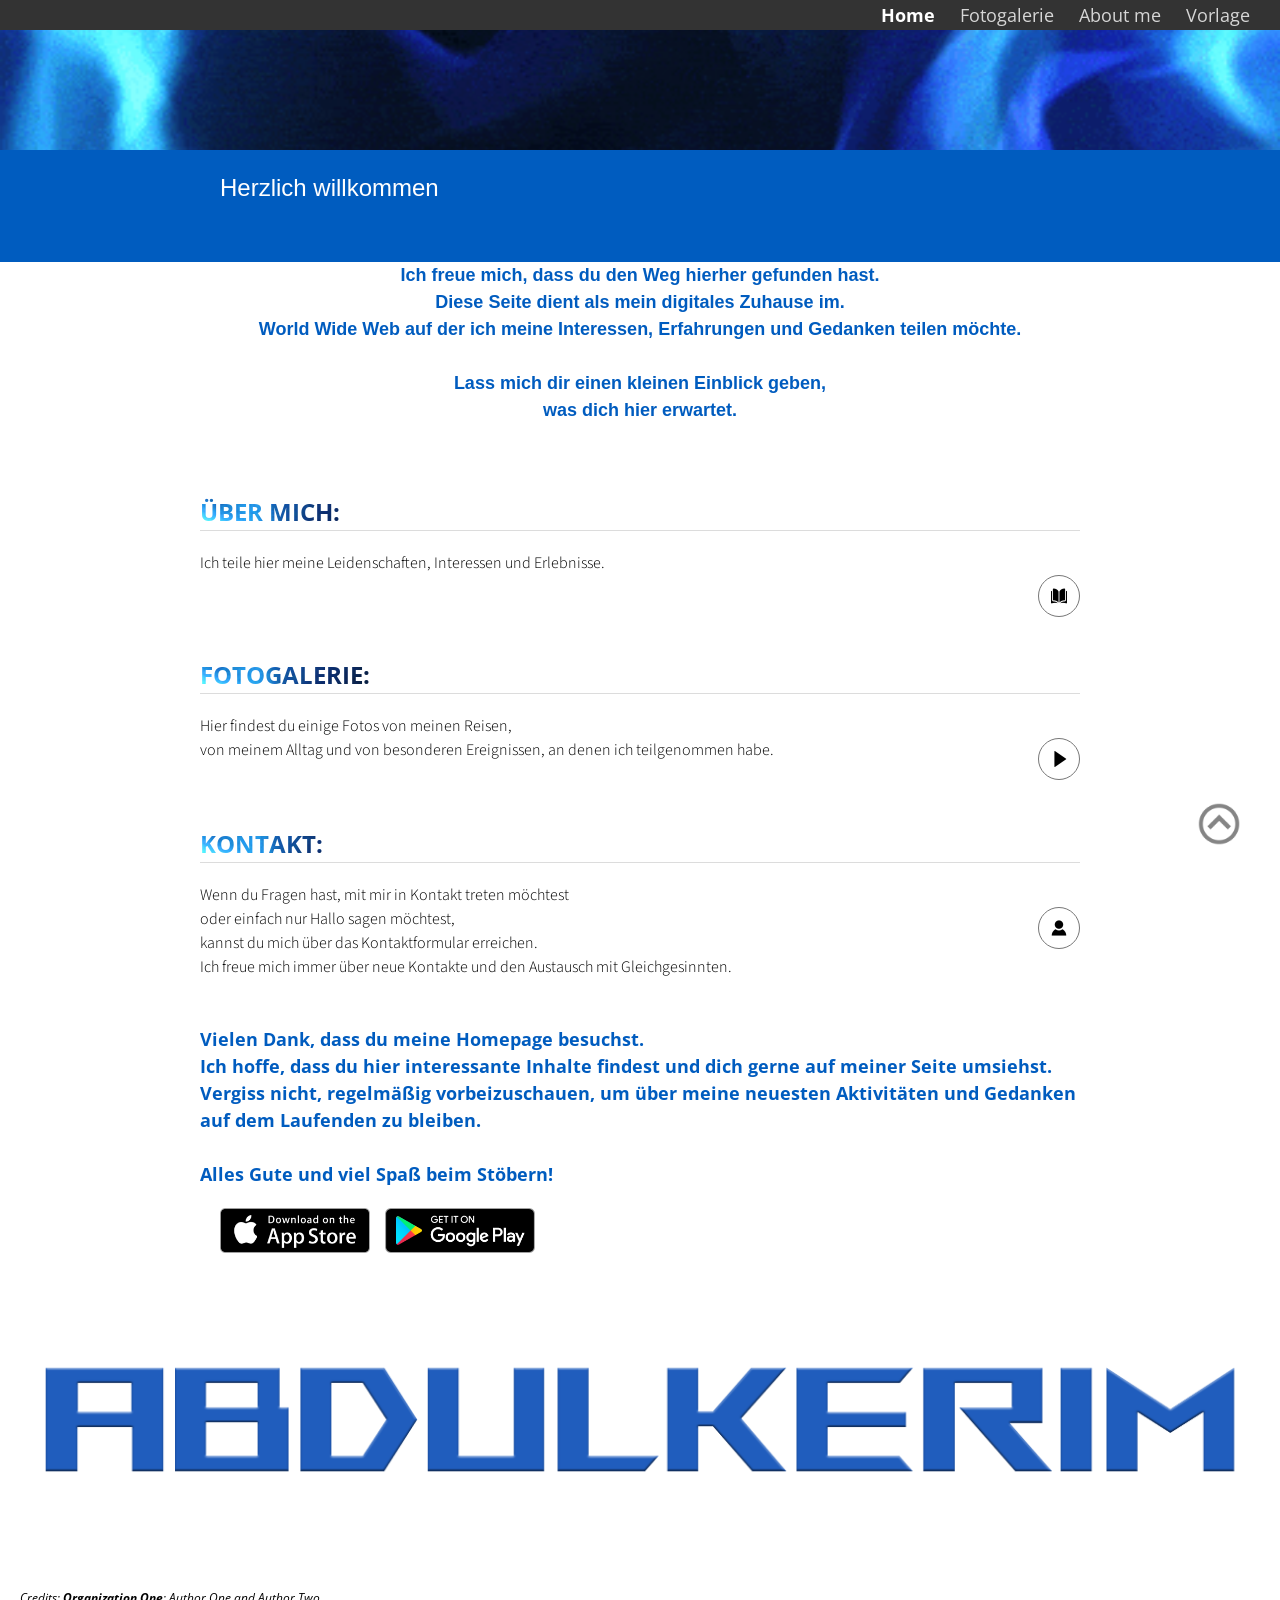
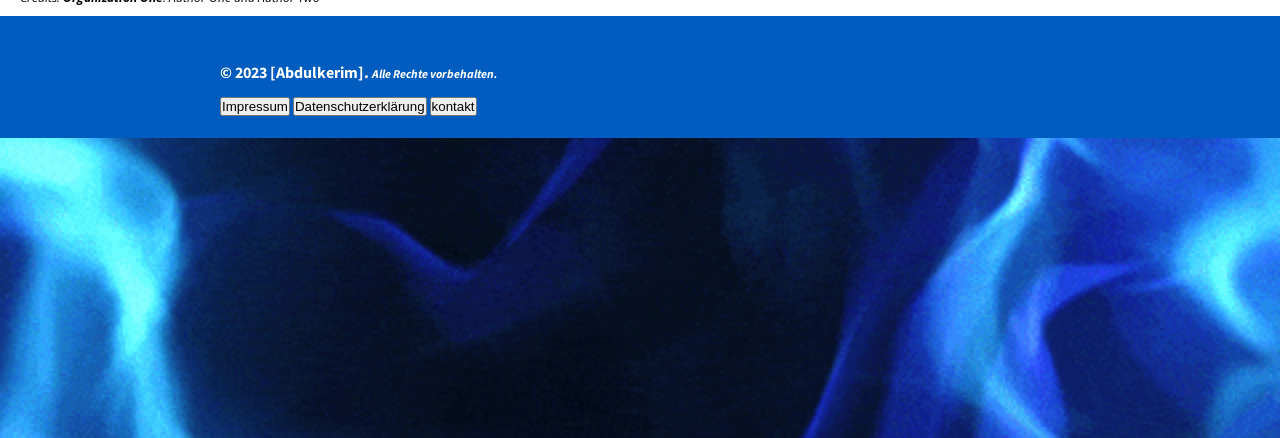
==== index.html @ 9f425646 "Update index.html" ====
<!doctype html>
<html>
<head>
  <title>Abdulkerim</title>
  <meta charset="utf-8" name="viewport" content="width=device-width, initial-scale=1">
    <link rel="icon" type="image/png" href="icon.png"/>
  <link href="https://use.fontawesome.com/releases/v5.2.0/css/all.css" media="screen" rel="stylesheet" type="text/css" />
  <link href="css/frame.css" media="screen" rel="stylesheet" type="text/css" />
  <link href="css/controls.css" media="screen" rel="stylesheet" type="text/css" />
  <link href="css/custom.css" media="screen" rel="stylesheet" type="text/css" />
  <link href="f.css" media="screen" rel="stylesheet" type="text/css" />

  <link href='https://fonts.googleapis.com/css?family=Open+Sans:400,700' rel='stylesheet' type='text/css'>
  <link href='https://fonts.googleapis.com/css?family=Open+Sans+Condensed:300,700' rel='stylesheet' type='text/css'>
  <link href="https://fonts.googleapis.com/css?family=Source+Sans+Pro:400,700" rel="stylesheet">
  <script src="https://ajax.googleapis.com/ajax/libs/jquery/3.3.1/jquery.min.js"></script>
 

  <script src="js/menu.js"></script>
  <script src="js/footer.js"></script>
  <style>
    .menu-index {
      color: rgb(255, 255, 255) !important;
      opacity: 1 !important;
      font-weight: 700 !important;
    }
  </style>
</head>

<body>
  <div class="menu-container"></div>
  <div class="content-container">
    <!-------------------------------------------------------------------------------------------->
    <div class="banner" style="background: url('img/dummy-background.gif') no-repeat center; background-size: cover; height: 150px;"></div>
    <div class="banner">
      <div class="banner-table flex-column">
        <div class="flex-row">
          <div class="flex-item flex-item-stretch-2 flex-column">
            
            <diva>Herzlich willkommen</diva> 
  <diva>auf meiner Homepage!</diva>
  </div>
</div>
</div>
</div>

<!-------------------------------------------------------------------------------------------->
<!---INTRO    -->
    <div class="flex-row">
      <div class="flex-item flex-item-stretch-2 flex-column">
        <div class="content">
            
        <h1>
            <span>Ich</span>
            <span>freue</span>
            <span>mich,</span>
            <span>dass</span>
            <span>du</span>
            <span>den</span>
            <span>Weg</span>
            <span>hierher</span>
            <span>gefunden</span>
            <span>hast.</span>
            <br>
            <span>Diese</span>
            <span>Seite</span>
            <span>dient</span>
            <span>als</span>
            <span>mein</span>
            <span>digitales</span>
            <span>Zuhause</span>
            <span>im.</span>
            <br>
            <span>World</span>
            <span>Wide</span>
            <span>Web</span>
            <span>auf</span>
            <span>der</span>
            <span>ich</span>
            <span>meine</span>
            <span>Interessen,</span>
            <span>Erfahrungen</span>
            <span>und</span>
            <span>Gedanken</span>
            <span>teilen</span>
            <span>möchte.</span>
            <br><br>
            <span>Lass</span>
            <span>mich</span>
            <span>dir</span>
            <span>einen</span>
            <span>kleinen</span>
            <span>Einblick</span>
            <span>geben,</span>
            <br>
            <span>was</span>
            <span> dich</span>
            <span>hier</span>
            <span>erwartet.</span>
     </h1>
          
        
        
        <div class="content-table flex-column">
    <!-- ENDE-INTRO    -->
<!-------------------------------------------------------------------------------------------->
<!-------------------------------------------------------------------------------------------->
  <h2 >Über mich:</h2><hr>
    <ol class="nested">
      <a class="menu-button" href="embedding.html" style="float:right" ><br> 
<button class="custom-button-flat small pulse-primary" ><img src="img/book.png"></button>
</a> 
Ich teile hier meine Leidenschaften, Interessen und Erlebnisse.</ol>
<!--End Text Über Mich-->
<!-------------------------------------------------------------------------------------------->
<!-------------------------------------------------------------------------------------------->
<!-- Start Images -->
  <h2 >Fotogalerie:</h2><hr>
  <ol class="nested">     
    <a class="menu-button" href="widgets.html" style="float:right" ><br> 
      <button class="custom-button-flat small pulse-primary" ><img src="img/play.png"></button></a> 
    Hier findest du einige Fotos von meinen Reisen,<br> 
    von meinem Alltag und von besonderen Ereignissen, an denen ich teilgenommen habe.</ol>
<!-- ENDE Images -->
<!-------------------------------------------------------------------------------------------->
<!-- Start KONTAKT -->
  <h2 >Kontakt:</h2><hr>
  <ol class="nested">     
    <a class="menu-button" onclick="openPopup()" style="float:right" ><br> 
      <button class="custom-button-flat small pulse-primary" ><img src="img/user.png"></button></a> 
    Wenn du Fragen hast, mit mir in Kontakt treten möchtest<br>
    oder einfach nur Hallo sagen möchtest,<br>
    kannst du mich über das Kontaktformular erreichen.<br>
    Ich freue mich immer über neue Kontakte und den Austausch mit Gleichgesinnten.</ol>
<!--ENDE KONTAKT -->
<!-------------------------------------------------------------------------------------------->
<!-----------------P-O-P-U-P------------------------------------------------------------------>
<!-------------------------------------------------------------------------------------------->
<div class="popup" id="popup">
  <h2 style="color: #005cbf;">Kontakt
     <a class="menu-button" onclick="closePopup()" style="float:right" >
       <button class="custom-button-flat small pulse-primary"><img src="img/close.png"></button></a></h2>
<hr><p>Wenn du Fragen hast, dich für meine Hobbys, meinen Beruf oder meine Interessen interessierst<br>
       oder einfach nur mit mir in Kontakt treten möchtest, zögere nicht, mir eine E-Mail an<br>
  <a href="mailto:mail­@abdulkerimsesli.com">­mail­@abdulkerimsesli.com</a>zu schicken.<br>
      Ich freue mich darauf, von dir zu hören und unsere gemeinsamen Interessen zu teilen!</p>
<button> <a href= "mailto:mail@abdulkerimsesli.com?subject=Kontaktformular&body=Nachricht:" style="color:#000000; text-decoration:none;">Kontakt</a></button>
  <button onclick="closePopup()">Zurück</button></div>
<!-------------------------------------------------------------------------------------------->
<!-------------------------------------------------------------------------------------------->
        <p><h3 style="color: #005cbf;" class="text"><br>
          Vielen Dank, dass du meine Homepage besuchst.<br>
          Ich hoffe, dass du hier interessante Inhalte findest und dich gerne auf meiner Seite umsiehst.<br>
          Vergiss nicht, regelmäßig vorbeizuschauen, um über meine neuesten Aktivitäten und Gedanken auf dem Laufenden zu bleiben.
          <br><br>Alles Gute und viel Spaß beim Stöbern!</h3></p>
<!-------------------------------------------------------------------------------------------->
<!-------------------------------------------------------------------------------------------->
<!-- Teilen -->        
        <div class="flex-row-space-between">
          <div class="flex-item flex-column">
            <div class="control-group">
              <a href="javascript:void(0)" target="_blank" class="custom-image-button">
                <img src="img/app-store-badge.png" width="150">
              </a>
              <a href="javascript:void(0)" target="_blank" class="custom-image-button">
                <img src="img/google-play-badge.png" width="150">
              </a>
            </div>
          </div>
        </div>
<!--End Text Teilen-->
<!-------------------------------------------------------------------------------------------->
        <!--Start Text with Iframe-->
      </div>
    </div>
      </div>
    </div>
        <!--END Text with Iframe-->
<div class="flex-item flex-item-stretch flex-column"><img class="image" src="img/logo.png"></div>
        <!-------------------------------------------------------------------------------------------->
        <!--Start Credits-->
        <div class="flex-row">
          <div class="flex-item flex-item-stretch flex-column">
            <p class="text text-small text-italic add-top-margin-large">
              Credits: <span class="highlight-text">Organization One</span>: Author One and Author Two</p></div></div>
        <!--End Credits-->
<!-------------------------------------------------------------------------------------------->
      <div class="footer-container"></div>
    <div class="banner" style="background: url('img/dummy-background.gif') no-repeat center; background-size: cover; height: 300px;"></div>
  </div>
</body>
  </html>
---- css/frame.css ----
/*************************************************************************
 * GitHub: https://github.com/yenchiah/project-website-template
 * Version: v3.41
 * This CSS file is for the website frame
 * If you want to keep this template updated, avoid modifying this file
 * Instead, add your own CSS in the custom.css file
 *************************************************************************/

html,
body {
  margin: 0;
  padding: 0;
  background-color: white;
  font-weight: Helvetica;
  font-family: 'Open Sans', Helvetica, Arial, sans-serif;
  left: 0;
  right: 0;
  width: auto;
}

/* Button to top */
.back-to-top {
  position: fixed;
  bottom: 20px;
  right: 20px;
  padding: 1em;
  z-index: 100;
}

/* This is a hack for FireFox that the <b> tag does not work */
strong,
b {
  font-weight: bold;
}

a {
  outline: none;
  cursor: pointer;
}

img {
  -webkit-touch-callout: none;
  -webkit-user-select: none;
  -khtml-user-select: none;
  -moz-user-select: none;
  -ms-user-select: none;
  user-select: none;
}

video {
  -webkit-touch-callout: none;
  -webkit-user-select: none;
  -khtml-user-select: none;
  -moz-user-select: none;
  -ms-user-select: none;
  user-select: none;
}
/*ÜBERSCHRIFT */


diva {
display:inline-block;
overflow:hidden;
white-space:nowrap;
color: #ffffff;
font-size: 24PX;
  font-weight: Helvetica;
  font-family: 'Helvetica';
}

diva:first-of-type {    /* For increasing performance 
                     ID/Class should've been used. 
                     For a small demo 
                     it's okaish for now */
animation: showup 7s infinite;
}

diva:last-of-type {
width:0px;
animation: reveal 7s infinite;
}

diva:last-of-type span {
margin-left:-355px;
animation: slidein 7s infinite;
}

@keyframes showup {
  0% {opacity:0;}
  20% {opacity:1;}
  80% {opacity:1;}
  100% {opacity:0;}
}

@keyframes slidein {
  0% { margin-left:-800px; }
  20% { margin-left:-800px; }
  35% { margin-left:0px; }
  100% { margin-left:0px; }
}

@keyframes reveal {
  0% {opacity:0;width:0px;}
  20% {opacity:1;width:0px;}
  30% {width:355px;}
  80% {opacity:1;}
  100% {opacity:0;width:355px;}
}


/*ENDE*/

h2 {
  background-image: url(/img/dummy-background.gif);
  background-size: cover;
  color: transparent;
  -moz-background-clip: text;
  -webkit-background-clip: text;
  text-transform: uppercase;

  font-size: 24PX;
  margin: 30px 0 0 0;
  padding: 0;
  font-weight: Helvetica;
  font-family: 'Open Sans', Helvetica, Arial, sans-serif;

}

h3 {
  font-size: 18px;
  color: #333333;
  margin: 10px 0 0 0;
  padding: 0;
  font-weight: Helvetica;
  font-family: 'Open Sans', Helvetica, Arial, sans-serif;
}

ul,
ol {
  margin: 10px 0 10px 0;
}

li ol,
li ul {
  margin: 0;
}

hr {
  border: 0;
  height: 1px;
  background: rgb(220, 220, 220);
  margin: 0 0 10px 0;
}

.menu-container {
  z-index: 2;
  position: relative;
  width: 100%;
  background-color: #333333;
  min-width: 300px;
  -webkit-touch-callout: none;
  -webkit-user-select: none;
  -khtml-user-select: none;
  -moz-user-select: none;
  -ms-user-select: none;
  user-select: none;
  box-shadow: 0 0px 4px rgb(0 0 0 / 32%), 0 0px 10px rgb(0 0 0 / 23%);
}

.menu {
  overflow: hidden;
  background-color: #333333;
  position: fixed;
  top: 0; 
  width: 100%; 
}

.menu .menu-table {
  padding: 0px 10px;
  width: 100%;
  margin: 0;
}

.menu .menu-highlight {
  color: rgb(255, 255, 255) !important;
  opacity: 1 !important;
  font-weight: 700 !important;
}

.menu .logo {
  margin-left: 20px;
}

.menu .logo a {
  color: rgba(255, 255, 255, 0.8);
  font-family: 'Open Sans Condensed', Helvetica, Arial, sans-serif;
  font-size: 30px;
  text-decoration: none;
  font-weight: 700;
  flex: 1 auto;
  padding: 10px 0;
}

.menu .logo a:hover {
  cursor: pointer;
}

.menu .logo img {
  margin: 0;
  padding: 0;
}

.menu .menu-button {
  width: 40px;
  height: 40px;
  display: none;
  cursor: pointer;
  margin-right: 20px;
}

.menu .menu-button img {
  width: 30px;
  height: 30px;
}

.menu .menu-items {
  align-self: stretch;
}

.menu .menu-items>a,
.menu .menu-items>div {
  color: rgba(255, 255, 255, 0.8);
  text-decoration: none;
  font-weight: 400;
  font-size: 18px;
  flex: 1 auto;
  transition: opacity 0.1s ease-in-out;
  -moz-transition: opacity 0.1s ease-in-out;
  -webkit-transition: opacity 0.1s ease-in-out;
  font-family: 'Open Sans', Helvetica, Arial, sans-serif;
  white-space: nowrap;
  display: flex;
  align-items: center;
  height: 100%;
}

.menu .menu-items>a:not(:last-child),
.menu .menu-items>div:not(:last-child) {
  margin-right: 25px;
}

.menu .menu-items>a:hover,
.menu .menu-items>div:hover {
  color: rgb(255, 255, 255);
  opacity: 1;
  cursor: pointer;
}

.menu .menu-items .dropdown {
  overflow: hidden;
  cursor: pointer;
}

.menu .menu-items .dropdown .dropbtn {
  font-family: inherit;
  text-decoration: inherit;
  color: inherit;
  font-weight: inherit;
  font-size: inherit;
  transition: inherit;
  -moz-transition: inherit;
  -webkit-transition: inherit;
  white-space: inherit;
  display: flex;
  align-items: center;
  height: 100%;
}

.menu .menu-items .dropdown i {
  color: #ffffff;
  margin-left: 5px;
}

.menu .menu-items .dropdown .dropdown-content {
  display: none;
  position: absolute;
  background-color: #f9f9f9;
  min-width: 100px;
  box-shadow: 0px 8px 16px 0px rgba(0, 0, 0, 0.2);
  z-index: 1;
  top: 100%;
  border-top: 3px solid #848484;
  border-bottom-left-radius: 2px;
  border-bottom-right-radius: 2px;
}

.menu .menu-items .dropdown .dropdown-content a {
  color: black;
  padding: 10px 20px;
  text-decoration: none;
  display: block;
  text-align: left;
}

.menu .menu-items .dropdown .dropdown-content a:hover {
  background-color: #ddd;
  color: black;
}

.menu .menu-items .dropdown .dropdown-content a:last-child:hover {
  border-bottom-left-radius: 2px;
  border-bottom-right-radius: 2px;
}

.menu .menu-items .dropdown:hover .dropdown-content {
  display: block;
}

.content-container {
  z-index: 1;
  position: relative;
  width: 100%;
  min-width: 300px;
}

.content {
  position: relative;
  margin: 0 auto;
  font-size: 16px;
  font-family: 'Source Sans Pro', Helvetica, Arial, sans-serif;
  font-weight: 300;
  line-height: 1.5;
  max-width: 900px;
  overflow-x: auto;
}

.content p a,
.content ul a,
.content ol a {
  text-decoration: none;
  color: #005cbf;
}

.content p a:hover,
.content ul a:hover,
.content ol a:hover {
  text-decoration: underline;
}

.content-table {
  padding: 40px 10px;
  width: 100%;
  margin: 0;
}

.banner {
  position: relative;
  font-size: 16px;
  font-family: 'Source Sans Pro', Helvetica, Arial, sans-serif;
  font-weight: 300;
  line-height: 1.5;
  overflow-x: auto;
  background-color: #005cbf;
  display: flex;
}

.banner .banner-table {
  padding: 0;
  width: 100%;
  margin: 0 auto;
  align-self: flex-end;
}

.banner .banner-table a {
  color: #a3cfff;
  text-decoration: none;
}

.banner .banner-table a:hover {
  text-decoration: underline;
}

.banner h2,
.banner h3,
.banner p,
.banner span {
  color: white;
}

.banner .flex-item {
  max-width: 900px;
  margin: 20px auto;
  padding: 0 30px;
}

.flex-column {
  display: flex;
  flex-direction: column;
  flex-wrap: wrap;
  justify-content: flex-start;
  align-items: stretch;
  align-content: stretch;
  box-sizing: border-box;
}

.flex-row-space-between {
  display: flex;
  flex-direction: row;
  flex-wrap: wrap;
  justify-content: space-between;
  align-items: center;
  align-content: stretch;
  box-sizing: border-box;
}

.flex-row {
  display: flex;
  flex-direction: row;
  flex-wrap: wrap;
  justify-content: flex-start;
  align-items: center;
  align-content: stretch;
  box-sizing: border-box;
}

.flex-row-center {
  display: flex;
  flex-direction: row;
  flex-wrap: wrap;
  justify-content: center;
  align-items: center;
  align-content: stretch;
  box-sizing: border-box;
}

.flex-item-stretch {
  flex: 1 auto;
}

.flex-item-stretch-2 {
  flex: 1 auto;
}

.flex-item-stretch-3 {
  flex: 1 auto;
}

.flex-item-stretch-4 {
  flex: 1 auto;
}

.flex-item-stretch-5 {
  flex: 1 auto;
}

.flex-item {
  margin: 0 20px;
}

.left-align {
  float: left;
}

.right-align {
  float: right;
}

.full-width {
  width: 100%;
}

.badge-text {
  font-size: 30px;
  font-weight: 700;
}

.text {
  margin: 10px 0 10px 0;
  padding: 0;
}

.text-large-margin {
  margin: 15px 0 15px 0;
  padding: 0;
}

.text-small-margin {
  margin: 5px 0 5px 0;
  padding: 0;
}

.text-no-margin {
  margin: 0;
  padding: 0;
}

.image {
  border-radius: 2px;
  width: 100%;
  margin: 15px 0;
  -webkit-touch-callout: none;
  -webkit-user-select: none;
  -khtml-user-select: none;
  -moz-user-select: none;
  -ms-user-select: none;
  user-select: none;
  display: flex;
}

.image.center {
  align-self: center;
}

.image img,
.image video {
  width: 100%;
  height: 100%;
  box-sizing: border-box;
  display: table-cell;
  overflow: hidden;
  border-radius: 2px;
}

.adaptive-image {
  background-position: center;
  background-repeat: no-repeat;
  background-size: cover;
}

.image-wrap-text {
  float: left;
  margin: 5px 40px 25px 0;
}

.image-caption {
  width: 100%;
  text-align: center;
  margin-top: -10px;
  margin-bottom: 10px;
}

.max-width-400 {
  max-width: 400px;
}

.max-width-140 {
  max-width: 140px;
}

ol.publication {
  display: flex;
  flex-direction: column-reverse;
  list-style: none;
  margin: 7px 0 7px 0;
  padding: 0;
  flex-wrap: wrap;
}

ol.publication li {
  display: flex;
  align-items: baseline;
  margin: 0;
  padding: 0;
}

ol.publication li p:before {
  line-height: 1;
  margin-right: 5px;
}

ol.publication.C-list {
  counter-reset: C-counter;
}

ol.publication.C-list li p {
  counter-increment: C-counter;
}

ol.publication.C-list li p:before {
  content: "[C"counter(C-counter)"]";
}

ol.publication.J-list {
  counter-reset: J-counter;
}

ol.publication.J-list li p {
  counter-increment: J-counter;
}

ol.publication.J-list li p:before {
  content: "[J"counter(J-counter)"]";
}

ol.publication.T-list {
  counter-reset: T-counter;
}

ol.publication.T-list li p {
  counter-increment: T-counter;
}

ol.publication.T-list li p:before {
  content: "[T"counter(T-counter)"]";
}

ol.publication.O-list {
  counter-reset: O-counter;
}

ol.publication.O-list li p {
  counter-increment: O-counter;
}

ol.publication.O-list li p:before {
  content: "[O"counter(O-counter)"]";
}

ol.publication.P-list {
  counter-reset: P-counter;
}

ol.publication.P-list li p {
  counter-increment: P-counter;
}

ol.publication.P-list li p:before {
  content: "[P"counter(P-counter)"]";
}

ol.publication.M-list {
  counter-reset: M-counter;
}

ol.publication.M-list li p {
  counter-increment: M-counter;
}

ol.publication.M-list li p:before {
  content: "[M"counter(M-counter)"]";
}

ol.publication.F-list {
  counter-reset: F-counter;
}

ol.publication.F-list li p {
  counter-increment: F-counter;
}

ol.publication.F-list li p:before {
  content: "[F"counter(F-counter)"]";
}

ol.publication.A-list {
  counter-reset: A-counter;
}

ol.publication.A-list li p {
  counter-increment: A-counter;
}

ol.publication.A-list li p:before {
  content: "[A"counter(A-counter)"]";
}

ol.nested {
  list-style: none;
  counter-reset: item;
}

ol.nested>li:before {
  counter-increment: item;
  content: counters(item, ".") ". ";
  padding-right: 0.6em;
}

.noselect {
  -webkit-touch-callout: none;
  -webkit-user-select: none;
  -khtml-user-select: none;
  -moz-user-select: none;
  -ms-user-select: none;
  user-select: none;
}

.center-align-content {
  display: flex;
  justify-content: center;
  align-items: center;
}

.left-align-content {
  display: flex;
  justify-content: flex-start;
  align-items: center;
}

.text-large {
  font-size: 20px;
}

.text-small {
  font-size: 12px;
}

.text-italic {
  font-style: italic;
}

.text-justify {
  text-align: justify;
}

.text-center {
  text-align: center;
}

.iframe-container {
  position: absolute;
  top: 61px;
  bottom: 0;
  left: 0;
  height: auto;
  width: 100%;
  min-width: 300px;
}

.iframe {
  border: 0;
  width: 100%;
  height: 100%;
}

.iframe-in-body {
  width: 100%;
  height: 400px;
  border: 1px solid #666666;
  margin: 15px 0;
}

.iframe-in-tab {
  width: 100%;
  height: 400px;
  border: 0;
  margin: 0;
  padding: 0;
}

.force-no-scroll {
  overflow-y: hidden;
}

.force-scroll {
  overflow-y: scroll;
}

.highlight-text {
  font-weight: bold;
}

.custom-text-info,
.custom-text-info p,
.custom-text-info a {
  color: #17a2b8;
}

.custom-text-info a:hover {
  color: #007082;
}

.custom-text-primary,
.custom-text-primary p,
.custom-text-primary a {
  color: #007bff;
}

.custom-text-primary a:hover {
  color: #005cbf;
}

.custom-text-danger,
.custom-text-danger p,
.custom-text-danger a {
  color: #dc3545;
}

.custom-text-danger a:hover {
  color: #a71120;
}

.gallery {
  display: flex;
  flex-direction: row;
  flex-wrap: wrap;
  justify-content: flex-start;
  align-items: center;
  align-content: stretch;
  box-sizing: border-box;
  width: 100%;
  padding: 0 5px;
}

.gallery>a.flex-column,
.gallery>div.flex-column {
  color: black;
  text-decoration: none;
  padding: 15px;
  cursor: default;
}

.gallery>a.flex-column>img,
.gallery>a.flex-column>video,
.gallery>div.flex-column>img,
.gallery>div.flex-column>video {
  border-radius: 2px;
  width: 100%;
  background-image: url(../img/loading.gif);
  background-repeat: no-repeat;
  background-size: 30px 30px;
  background-position: center;
  min-height: 50px;
}

.gallery>a.flex-column>div,
.gallery>div.flex-column>div,
.gallery>a.flex-column>h3,
.gallery>div.flex-column>h3 {
  width: 100%;
  text-align: center;
}

.masonry {
  column-count: 2;
  column-fill: balance;
  column-gap: 0;
  box-sizing: border-box;
  width: 100%;
  padding: 0 5px;
  position: relative;
}

.masonry figure {
  break-inside: avoid;
  page-break-inside: avoid;
  border: 0;
  color: black;
  text-decoration: none;
  padding: 10px;
  margin: 0;
  cursor: default;
  -webkit-touch-callout: none;
  -webkit-user-select: none;
  -khtml-user-select: none;
  -moz-user-select: none;
  -ms-user-select: none;
  user-select: none;
  border: 5px solid transparent;
  position: relative;
  box-sizing: border-box;
  display: flex;
  flex-direction: column;
  flex-wrap: wrap;
  justify-content: flex-start;
  align-items: stretch;
  align-content: stretch;
}

.masonry figure.selected {
  border: 5px solid #007bff;
  -moz-box-shadow: inset 0 0 4px 1px #6d6d6d;
  -webkit-box-shadow: inset 0 0 4px 1px #6d6d6d;
  box-shadow: inset 0 0 4px 1px #6d6d6d;
}

.masonry figure>img,
.masonry figure>video {
  width: 100%;
  background-image: url(../img/loading.gif);
  background-repeat: no-repeat;
  background-size: 30px 30px;
  background-position: center;
  min-height: 50px;
  display: block;
  box-sizing: border-box;
  position: relative;
}

.masonry figure>figcaption {
  position: absolute;
  bottom: max(min(2vw, 20px), 15px);
  left: max(min(2vw, 20px), 15px);
  right: max(min(2vw, 20px), 15px);
  font-family: 'Oswald', Helvetica, Arial, sans-serif;
  width: auto;
  display: block;
  box-sizing: border-box;
  margin: 0;
  padding: 0;
  font-size: 25px;
  font-size: max(min(6vw, 21px), 16px);
  line-height: 1.3;
  font-weight: bold;
  color: #fff;
  text-align: center;
  background-color: transparent;
  text-shadow: -1px 1px 0 #000, 1px 1px 0 #000, 1px -1px 0 #000, -1px -1px 0 #000;
}

.masonry figure>figcaption.text-only {
  position: initial;
  background-color: rgb(80, 80, 80);
  padding: 20px 20px;
  text-shadow: none;
}

.masonry figure>figcaption.text-bottom {
  position: initial;
  font-family: 'Source Sans Pro', Helvetica, Arial, sans-serif;
  padding: 5px 5px;
  text-shadow: none;
  color: #000;
  font-weight: normal;
  font-size: 16px;
}

.masonry figure>div {
  width: calc(100% - 20px);
  display: block;
  box-sizing: border-box;
  position: absolute;
  line-height: 2;
  top: 10px;
  left: 10px;
  font-family: 'Source Sans Pro', Helvetica, Arial, sans-serif;
  font-size: 14px;
  background-color: rgba(255, 255, 255, 0.5);
  color: #000;
  text-align: center;
  padding: 0;
  height: 30px;
  margin: 0;
}

.masonry figure>div>a {
  cursor: alias;
  font-family: 'Source Sans Pro', Helvetica, Arial, sans-serif;
  font-size: 14px;
  color: #000;
  text-decoration: underline;
}

.custom-table-container {
  display: grid;
  width: fit-content;
  width: -moz-fit-content;
  margin: 15px 0;
}

.custom-table-container.center {
  margin-left: auto;
  margin-right: auto;
}

.custom-table {
  display: block;
  overflow-x: auto;
  border: 1px solid #666666;
  border-collapse: collapse;
  border-spacing: 0;
  empty-cells: show;
  margin: 0;
  padding: 0;
}

.custom-table thead {
  text-align: left;
  border-bottom: 1px solid #666666;
}

.custom-table tfoot {
  border-top: 1px solid #666666;
}

.custom-table tr.bg-color-gray {
  background-color: #dadada;
}

.custom-table tr.bg-color-light-gray {
  background-color: #efefef;
}

.custom-table td,
.custom-table th {
  padding: 5px 10px;
}

.custom-survey p.custom-answer-survey {
  font-family: 'Source Sans Pro', Helvetica, Arial, sans-serif;
  box-sizing: border-box;
  padding: 5px 10px;
  margin-top: 15px;
  margin-bottom: 0;
  margin-right: 0;
  margin-left: 0;
  background: rgb(255, 255, 255);
  border: 1px solid #7d7d7d;
  font-size: 18px;
  outline: none;
  border-radius: 0;
  width: 100%;
  white-space: pre-wrap;
  word-wrap: break-word;
  overflow-y: visible;
  overflow-x: hidden;
  min-height: 40px;
  word-break: break-word;
  hyphens: auto;
}

.custom-survey input.custom-textbox-survey,
.custom-survey textarea.custom-textbox-survey {
  font-family: 'Source Sans Pro', Helvetica, Arial, sans-serif;
  box-sizing: border-box;
  padding: 5px 10px;
  background: rgb(255, 255, 255);
  border: 1px solid #7d7d7d;
  font-size: 18px;
  outline: none;
  border-radius: 0;
  resize: none;
  width: 100%;
  white-space: pre-wrap;
  word-wrap: break-word;
  overflow-y: visible;
  overflow-x: hidden;
  min-height: 130px;
}

.custom-survey input[readonly].custom-textbox-survey,
.custom-survey textarea[readonly].custom-textbox-survey {
  cursor: default;
  background: rgb(230, 230, 230);
}

.custom-survey .custom-radio-group-survey {
  column-count: 1;
  column-fill: balance;
  column-gap: 0;
}

.custom-survey .custom-radio-group-survey.image-only {
  column-count: 2;
  column-fill: balance;
  column-gap: 0;
}

.custom-survey .custom-radio-group-survey div {
  display: flex;
  position: relative;
  width: 100%;
  break-inside: avoid;
}

.custom-survey .custom-radio-group-survey label>img {
  width: calc(100% - 5px);
  margin-top: 5px;
  margin-bottom: 10px;
  border-radius: 51%;
  box-shadow: 0 0px 4px rgba(0, 0, 0, 0.32), 0 0px 10px rgba(0, 0, 0, 0.23);
}

.custom-survey .custom-radio-group-survey input[type="radio"]+label,
.custom-survey .custom-radio-group-survey input[type="checkbox"]+label {
  position: relative;
  padding: 10px 10px 10px 48px;
  cursor: pointer;
  font-size: 16px;
  line-height: 1.8;
  display: grid;
  color: black;
  border: 0;
  font-family: 'Source Sans Pro', Helvetica, Arial, sans-serif;
  -webkit-touch-callout: none;
  -webkit-user-select: none;
  -khtml-user-select: none;
  -moz-user-select: none;
  -ms-user-select: none;
  user-select: none;
  width: 100%;
}

.custom-survey .custom-radio-group-survey.image-only input[type="radio"]+label,
.custom-survey .custom-radio-group-survey.image-only input[type="checkbox"]+label {
  padding: 10px;
}

.custom-survey .custom-radio-group-survey input[type="radio"]+label>figure,
.custom-survey .custom-radio-group-survey input[type="checkbox"]+label>figure {
  break-inside: avoid;
  page-break-inside: avoid;
  border: 0;
  color: black;
  text-decoration: none;
  padding: 0;
  margin: 0 auto;
  cursor: pointer;
  -webkit-touch-callout: none;
  -webkit-user-select: none;
  -khtml-user-select: none;
  -moz-user-select: none;
  -ms-user-select: none;
  user-select: none;
  position: relative;
  box-sizing: border-box;
  display: flex;
  flex-direction: column;
  flex-wrap: wrap;
  justify-content: flex-start;
  align-items: stretch;
  align-content: stretch;
  width: 100%;
}

.custom-survey .custom-radio-group-survey input[type="radio"]+label>figure>img,
.custom-survey .custom-radio-group-survey input[type="radio"]+label>figure>video,
.custom-survey .custom-radio-group-survey input[type="checkbox"]+label>figure>img,
.custom-survey .custom-radio-group-survey input[type="checkbox"]+label>figure>video {
  width: 100%;
  background-image: url(../img/loading.gif);
  background-repeat: no-repeat;
  background-size: 30px 30px;
  background-position: center;
  min-height: 50px;
  display: block;
  box-sizing: border-box;
  position: relative;
}

.custom-survey .custom-radio-group-survey input[type="radio"]+label>figure>figcaption,
.custom-survey .custom-radio-group-survey input[type="checkbox"]+label>figure>figcaption {
  position: absolute;
  bottom: max(min(2vw, 10px), 5px);
  left: max(min(2vw, 10px), 5px);
  right: max(min(2vw, 10px), 5px);
  font-family: 'Oswald', Helvetica, Arial, sans-serif;
  width: auto;
  display: block;
  box-sizing: border-box;
  margin: 0;
  padding: 0;
  font-size: 25px;
  font-size: max(min(4.5vw, 20px), 16px);
  line-height: 1.3;
  font-weight: bold;
  color: #fff;
  text-align: center;
  background-color: transparent;
  text-shadow: -1px 1px 0 #000, 1px 1px 0 #000, 1px -1px 0 #000, -1px -1px 0 #000;
}

.custom-survey .custom-radio-group-survey input[type="radio"]+label>figure>figcaption.text-only,
.custom-survey .custom-radio-group-survey input[type="checkbox"]+label>figure>figcaption.text-only {
  position: initial;
  background-color: rgb(80, 80, 80);
  padding: 25px 25px;
  text-shadow: none;
}

.custom-survey .custom-radio-group-survey input[type="radio"]+label>figure>div,
.custom-survey .custom-radio-group-survey input[type="checkbox"]+label>figure>div {
  width: 100%;
  display: block;
  box-sizing: border-box;
  position: absolute;
  line-height: 2;
  font-family: 'Source Sans Pro', Helvetica, Arial, sans-serif;
  font-size: 14px;
  background-color: rgba(255, 255, 255, 0.5);
  color: #000;
  text-align: center;
  padding: 0;
  height: 30px;
  margin: 0;
}

.custom-survey .custom-radio-group-survey input[type="radio"]+label>figure>div>a,
.custom-survey .custom-radio-group-survey input[type="checkbox"]+label>figure>div>a {
  cursor: alias;
  font-family: 'Source Sans Pro', Helvetica, Arial, sans-serif;
  font-size: 14px;
  color: #000;
  text-decoration: underline;
}

.custom-survey .custom-radio-group-survey input[type="radio"]:not(:disabled):hover,
.custom-survey .custom-radio-group-survey input[type="checkbox"]:not(:disabled):hover {
  color: #333333;
  background-color: #eeeeee;
}

.custom-survey .custom-radio-group-survey input[type="radio"]:disabled,
.custom-survey .custom-radio-group-survey input[type="checkbox"]:disabled {
  opacity: 0.4;
}

.custom-survey .custom-radio-group-survey input[type="radio"],
.custom-survey .custom-radio-group-survey input[type="checkbox"] {
  padding: 0;
  text-align: center;
  outline: none;
  cursor: pointer;
  box-shadow: none;
  transition: background-color 0.1s, box-shadow 0.1s;
  text-decoration: none;
  box-sizing: border-box;
  background-color: white;
  border: 0;
  border-spacing: 0;
  display: inline-block;
  -webkit-touch-callout: none;
  -webkit-user-select: none;
  -khtml-user-select: none;
  -moz-user-select: none;
  -ms-user-select: none;
  user-select: none;
  position: absolute;
  left: -9999px;
}

.custom-survey .custom-radio-group-survey input[type="radio"]:checked+label,
.custom-survey .custom-radio-group-survey input[type="checkbox"]:checked+label {
  color: white;
  background-color: #007bff;
}

.custom-survey .custom-radio-group-survey input[type="radio"]+label:before,
.custom-survey .custom-radio-group-survey input[type="checkbox"]+label:before {
  content: '';
  position: absolute;
  left: 14px;
  top: 14px;
  width: 20px;
  height: 20px;
  border: 1px solid #aaa;
  background: #fff;
  z-index: 1;
}

.custom-survey .custom-radio-group-survey input[type="radio"]+label:before {
  border-radius: 100%;
}

.custom-survey .custom-radio-group-survey input[type="checkbox"]+label:before {
  border-radius: 2px;
}

.custom-survey .custom-radio-group-survey input[type="radio"]+label:after,
.custom-survey .custom-radio-group-survey input[type="checkbox"]+label:after {
  content: '';
  width: 14px;
  height: 14px;
  background: #005cbf;
  position: absolute;
  top: 18px;
  left: 18px;
  -webkit-transition: all 0.1s ease;
  transition: all 0.1s ease;
  z-index: 1;
}

.custom-survey .custom-radio-group-survey input[type="radio"]+label:after {
  border-radius: 100%;
}

.custom-survey .custom-radio-group-survey input[type="checkbox"]+label:after {
  border-radius: 2px;
}

.custom-survey .custom-radio-group-survey input[type="radio"]:not(:checked)+label:after,
.custom-survey .custom-radio-group-survey input[type="checkbox"]:not(:checked)+label:after {
  opacity: 0;
  -webkit-transform: scale(0);
  transform: scale(0);
}

.custom-survey .custom-radio-group-survey input[type="radio"]:checked+label:after,
.custom-survey .custom-radio-group-survey input[type="checkbox"]:checked+label:after {
  opacity: 1;
  -webkit-transform: scale(1);
  transform: scale(1);
}

.custom-survey {
  padding: 25px;
  background-color: #e7e7e7;
  border: 1px solid #2f2f2f;
  border-radius: 0;
  display: flex;
  flex-direction: column;
  flex-wrap: nowrap;
}

.custom-survey .text {
  margin-top: 0;
  margin-bottom: 0;
  color: black;
}

.custom-survey h3 {
  margin-top: 0;
}

.custom-survey .custom-textbox-survey {
  color: black;
}

.custom-survey textarea.custom-textbox-survey::-webkit-input-placeholder {
  /* Edge */
  color: #a8a8a8;
}

.custom-survey textarea.custom-textbox-survey:-ms-input-placeholder {
  /* Internet Explorer */
  color: #a8a8a8;
}

.custom-survey textarea.custom-textbox-survey::placeholder {
  color: #a8a8a8;
}

.custom-survey.answer-mode {
  background-color: #afafaf;
  border: 1px solid #5d5d5d;
}

.custom-survey.answer-mode .custom-radio-group-survey input[type="radio"]+label,
.custom-survey.answer-mode .custom-radio-group-survey input[type="checkbox"]+label {
  border: 3px solid #afafaf;
}

.custom-survey.answer-mode .custom-radio-group-survey input[type="radio"]:not(.highlight)+label,
.custom-survey.answer-mode .custom-radio-group-survey input[type="checkbox"]:not(.highlight):checked+label {
  color: black;
  background-color: #afafaf;
}

.custom-survey.answer-mode .custom-radio-group-survey input[type="radio"].highlight+label,
.custom-survey.answer-mode .custom-radio-group-survey input[type="checkbox"].highlight+label {
  box-shadow: 0px 0px 0px 5px white inset;
  background-color: #007bff;
  color: white;
}

.custom-survey.answer-mode .custom-textbox-survey {
  color: #636363;
}

.custom-survey.answer-mode .custom-textbox-survey:disabled {
  background: #dddddd;
}

.no-top-margin {
  margin-top: 0;
}

.no-bottom-margin {
  margin-bottom: 0;
}

.break-long-url {
  /* These are technically the same, but use both */
  overflow-wrap: break-word;
  word-wrap: break-word;

  -ms-word-break: break-all;
  /* This is the dangerous one in WebKit, as it breaks things wherever */
  word-break: break-all;
  /* Instead use this non-standard one: */
  word-break: break-word;

  /* Adds a hyphen where the word breaks, if supported (No Blink) */
  -ms-hyphens: auto;
  -moz-hyphens: auto;
  -webkit-hyphens: auto;
  hyphens: auto;
}

.graph-title {
  font-size: 20px;
  margin-bottom: 0;
  margin-top: 15px;
}

.add-top-margin {
  margin-top: 15px;
}

.add-top-margin-small {
  margin-top: 5px;
}

.add-top-margin-large {
  margin-top: 30px;
}

.add-bottom-margin {
  margin-bottom: 15px;
}

.add-bottom-margin-small {
  margin-bottom: 5px;
}

.add-bottom-margin-large {
  margin-bottom: 30px;
}

@media screen and (min-width: 900px) {
  .flex-item-stretch {
    flex: 1;
  }

  .flex-item-stretch-2 {
    flex: 2;
  }

  .flex-item-stretch-3 {
    flex: 3;
  }

  .flex-item-stretch-4 {
    flex: 4;
  }

  .flex-item-stretch-5 {
    flex: 5;
  }
}

@media screen and (max-width: 750px) {
  .logo {
    -webkit-tap-highlight-color: transparent;
  }

  .menu .menu-button {
    display: flex;
    flex-direction: row;
    flex-wrap: wrap;
    justify-content: flex-end;
    align-items: center;
    align-content: stretch;
    box-sizing: border-box;
    -webkit-tap-highlight-color: transparent;
  }

  .menu .menu-button:focus {
    pointer-events: none;
  }

  .menu .menu-button:focus+.menu-items {
    display: block;
  }

  .menu .menu-button:focus+.menu-items>a,
  .menu .menu-button:focus+.menu-items>div {
    display: block;
  }

  .menu .menu-items {
    display: none;
    width: 100%;
    margin-bottom: 10px;
    align-self: baseline;
  }

  .menu .menu-items:hover {
    display: block;
  }

  .menu .menu-items>a:not(:last-child),
  .menu .menu-items>div:not(:last-child) {
    margin-right: 0;
  }

  .menu .menu-items>a,
  .menu .menu-items>div {
    display: block;
    width: 100%;
    padding: 10px 0;
    border-top: 1px solid rgba(255, 255, 255, 0.5);
  }

  .menu .menu-items .dropdown {
    padding-bottom: 0;
  }

  .menu .menu-items .dropdown .dropdown-content {
    margin-top: 10px;
    position: relative;
    display: block;
    background-color: inherit;
    color: inherit;
    box-shadow: none;
    border-top: 0;
  }

  .menu .menu-items .dropdown .dropdown-content a {
    border-top: 1px solid rgba(255, 255, 255, 0.5);
    color: rgba(255, 255, 255, 0.8);
    padding: 10px 20px;
    text-decoration: none;
    display: block;
    text-align: left;
  }

  .menu .menu-items .dropdown .dropdown-content a::before {
    content: "";
    display: inline-block;
    width: 0.5em;
    height: 0.5em;
    margin-right: 0.5em;
    margin-top: 0.25em;
    border-left: 1px solid;
    border-bottom: 1px solid;
    vertical-align: top;
    opacity: 0.5;
  }

  .menu .menu-items .dropdown .dropdown-content a:hover {
    background-color: inherit;
    color: inherit;
  }

  .menu .menu-items .dropdown .dropbtn {
    margin-top: 0;
    display: block;
    width: 100%;
    text-align: left;
  }

  .image-wrap-text {
    max-width: 100%;
    margin-bottom: 20px;
    margin-right: 0;
  }
}

@media screen and (min-width: 900px) {
  .masonry {
    column-count: 3;
  }

  .custom-survey .custom-radio-group-survey.image-only {
    column-count: 2;
  }

  .gallery>a.flex-column,
  .gallery>div.flex-column {
    flex: 1 0 25%;
    max-width: 25%;
  }
}

@media screen and (min-width: 700px) and (max-width: 900px) {
  .masonry {
    column-count: 3;
  }

  .custom-survey .custom-radio-group-survey.image-only {
    column-count: 2;
  }

  .gallery>a.flex-column,
  .gallery>div.flex-column {
    flex: 1 0 33.3%;
    max-width: 33.3%;
  }
}

@media screen and (min-width: 500px) and (max-width: 700px) {
  .masonry {
    column-count: 2;
  }

  .custom-survey .custom-radio-group-survey.image-only {
    column-count: 1;
  }

  .gallery>a.flex-column,
  .gallery>div.flex-column {
    flex: 1 0 50%;
    max-width: 50%;
  }
}

@media screen and (max-width: 500px) {
  .masonry {
    column-count: 1;
  }

  .custom-survey .custom-radio-group-survey.image-only {
    column-count: 1;
  }

  .gallery>a.flex-column,
  .gallery>div.flex-column {
    flex: 1 0 100%;
    max-width: 100%;
  }
}
---- css/controls.css ----
html { scroll-behavior: smooth; 
} /* Scroll speed embedding page */

.popup {  
  display: none;
  position: fixed;
  top: 50%;
  left: 50%;
  transform: translate(-50%, -50%);
  background-color: #fff;
  padding: 20px;
  width: 300px;
} /* Popup index kontakt */

/*************************************************************************
 * GitHub: https://github.com/yenchiah/project-website-template
 * Version: v3.40
 * This CSS file has control elements that do not require JavaScript
 * If you want to keep this template updated, avoid modifying this file
 * Instead, add your own CSS in the custom.css file
 *************************************************************************/

.custom-image-button {
  display: flex;
  flex-direction: column;
  flex-wrap: wrap;
  justify-content: flex-start;
  align-items: stretch;
  align-content: stretch;
  box-sizing: border-box;
  text-decoration: none;
  -webkit-touch-callout: none;
  -webkit-user-select: none;
  -khtml-user-select: none;
  -moz-user-select: none;
  -ms-user-select: none;
  user-select: none;
}

.custom-button {
  font-family: 'Open Sans', Helvetica, Arial, sans-serif;
  padding: 10px 20px;
  text-align: center;
  font-size: 14px;
  line-height: 15px;
  outline: none;
  border-radius: 2px;
  cursor: pointer;
  box-shadow: none;
  transition: background-color 0.1s, box-shadow 0.1s, border 0.1s;
  text-decoration: none;
  display: block;
  box-sizing: border-box;
  color: white;
  border: 1px solid #7d7d7d;
  background-color: #7d7d7d;
  -webkit-touch-callout: none;
  -webkit-user-select: none;
  -khtml-user-select: none;
  -moz-user-select: none;
  -ms-user-select: none;
  user-select: none;
}

.custom-button:not(:disabled):hover {
  background-color: #4d4d4d;
  border-color: #4d4d4d;
}

.custom-button:not(:disabled):active {
  background-color: #4d4d4d;
  border-color: #4d4d4d;
}

.custom-button:disabled {
  opacity: 0.4;
  cursor: default;
}

.custom-button-primary {
  background-color: #007bff;
  border-color: #007bff;
}

.custom-button-primary:not(:disabled):hover {
  background-color: #005cbf;
  border-color: #005cbf;
}

.custom-button-primary:not(:disabled):active {
  background-color: #005cbf;
  border-color: #005cbf;
}

.custom-button-danger {
  background-color: #dc3545;
  border-color: #dc3545;
}

.custom-button-danger:not(:disabled):hover {
  background-color: #a71120;
  border-color: #a71120;
}

.custom-button-danger:not(:disabled):active {
  background-color: #a71120;
  border-color: #a71120;
}

.custom-button-info {
  background-color: #17a2b8;
  border-color: #17a2b8;
}

.custom-button-info:not(:disabled):hover {
  background-color: #007082;
  border-color: #007082;
}

.custom-button-info:not(:disabled):active {
  background-color: #007082;
  border-color: #007082;
}

.custom-button-flat {
  font-family: 'Open Sans', Helvetica, Arial, sans-serif;
  text-align: center;
  font-size: 16px;
  line-height: 16px;
  outline: none;
  border-radius: 48px;
  cursor: pointer;
  box-shadow: none;
  transition: background-color 0.1s, box-shadow 0.1s, border 0.1s;
  text-decoration: none;
  color: black;
  border: 1px solid #777777;
  background-color: white;
  padding: 13px;
  display: flex;
  flex-direction: row;
  flex-wrap: wrap;
  justify-content: center;
  align-items: center;
  align-content: center;
  box-sizing: border-box;
  -webkit-touch-callout: none;
  -webkit-user-select: none;
  -khtml-user-select: none;
  -moz-user-select: none;
  -ms-user-select: none;
  user-select: none;
}

.custom-button-flat.large {
  font-size: 18px;
  line-height: 18px;
  padding: 17px;
  border-radius: 56px;
}

.custom-button-flat.small {
  font-size: 14px;
  line-height: 14px;
  padding: 12px;
  border-radius: 42px;
}

.custom-button-flat:disabled {
  opacity: 0.4;
  cursor: default;
}

.custom-button-flat img {
  width: 20px;
  height: 20px;
}

.custom-button-flat.small img {
  width: 16px;
  height: 16px;
}

.custom-button-flat.large img {
  width: 24px;
  height: 24px;
}

.custom-button-flat span {
  margin-left: 6px;
}

input.custom-textbox,
textarea.custom-textbox {
  font-family: 'Source Sans Pro', Helvetica, Arial, sans-serif;
  box-sizing: border-box;
  padding: 5px 10px;
  background: rgb(255, 255, 255);
  border: 1px solid #7d7d7d;
  font-size: 16px;
  outline: none;
  border-radius: 2px;
  resize: vertical;
}

input.custom-textbox {
  min-height: 37px;
  max-height: 37px;
}

textarea.custom-textbox {
  min-height: 60px;
  max-height: 200px;
}

input[readonly].custom-textbox,
textarea[readonly].custom-textbox {
  cursor: default;
  background: rgb(230, 230, 230);
}

.control-group {
  display: flex;
  flex-direction: row;
  flex-wrap: wrap;
  justify-content: flex-start;
  align-items: center;
  align-content: stretch;
  box-sizing: border-box;
  -webkit-touch-callout: none;
  -webkit-user-select: none;
  -khtml-user-select: none;
  -moz-user-select: none;
  -ms-user-select: none;
  user-select: none;
}

.control-group .custom-image-button {
  margin: 10px 0 10px 0;
}

.control-group .custom-image-button:not(:last-child) {
  margin-right: 15px;
}

.control-group .custom-button {
  margin: 10px 0 10px 0;
}

.control-group .custom-button:not(:last-child) {
  margin-right: 15px;
}

.control-group .custom-button-flat {
  margin: 10px 0 10px 0;
}

.control-group .custom-button-flat:not(:last-child) {
  margin-right: 15px;
}

.control-group .custom-textbox {
  margin: 10px 0 10px 0;
}

.control-group .custom-textbox:not(:last-child) {
  margin-right: 15px;
}

@media screen and (max-width: 500px) {
  .stretch-on-mobile {
    margin-left: 0 !important;
    margin-right: 0 !important;
    flex: 1 0 100%;
    max-width: 100%;
  }
}

.pulse-white {
  box-shadow: 0 0 0 rgba(255, 255, 255, 0.5);
  animation: pulse-white 2s infinite;
}

@-webkit-keyframes pulse-white {
  0% {
    -webkit-box-shadow: 0 0 0 0 rgba(255, 255, 255, 0.5);
  }

  70% {
    -webkit-box-shadow: 0 0 0 15px rgba(255, 255, 255, 0);
  }

  100% {
    -webkit-box-shadow: 0 0 0 0 rgba(255, 255, 255, 0);
  }
}

@keyframes pulse-white {
  0% {
    -moz-box-shadow: 0 0 0 0 rgba(255, 255, 255, 0.5);
    box-shadow: 0 0 0 0 rgba(255, 255, 255, 0.5);
  }

  70% {
    -moz-box-shadow: 0 0 0 15px rgba(255, 255, 255, 0);
    box-shadow: 0 0 0 15px rgba(255, 255, 255, 0);
  }

  100% {
    -moz-box-shadow: 0 0 0 0 rgba(255, 255, 255, 0);
    box-shadow: 0 0 0 0 rgba(255, 255, 255, 0);
  }
}

.pulse-black {
  box-shadow: 0 0 0 rgba(0, 0, 0, 0.5);
  animation: pulse-black 2s infinite;
}

@-webkit-keyframes pulse-black {
  0% {
    -webkit-box-shadow: 0 0 0 0 rgba(0, 0, 0, 0.5);
  }

  70% {
    -webkit-box-shadow: 0 0 0 15px rgba(0, 0, 0, 0);
  }

  100% {
    -webkit-box-shadow: 0 0 0 0 rgba(0, 0, 0, 0);
  }
}

@keyframes pulse-black {
  0% {
    -moz-box-shadow: 0 0 0 0 rgba(0, 0, 0, 0.5);
    box-shadow: 0 0 0 0 rgba(0, 0, 0, 0.5);
  }

  70% {
    -moz-box-shadow: 0 0 0 15px rgba(0, 0, 0, 0);
    box-shadow: 0 0 0 15px rgba(0, 0, 0, 0);
  }

  100% {
    -moz-box-shadow: 0 0 0 0 rgba(0, 0, 0, 0);
    box-shadow: 0 0 0 0 rgba(0, 0, 0, 0);
  }
}

.pulse-primary {
  box-shadow: 0 0 0 rgba(0, 123, 255, 0.5);
  animation: pulse-primary 2s infinite;
}

@-webkit-keyframes pulse-primary {
  0% {
    -webkit-box-shadow: 0 0 0 0 rgba(0, 123, 255, 0.5);
  }

  70% {
    -webkit-box-shadow: 0 0 0 15px rgba(0, 123, 255, 0);
  }

  100% {
    -webkit-box-shadow: 0 0 0 0 rgba(0, 123, 255, 0);
  }
}

@keyframes pulse-primary {
  0% {
    -moz-box-shadow: 0 0 0 0 rgba(0, 123, 255, 0.5);
    box-shadow: 0 0 0 0 rgba(0, 123, 255, 0.5);
  }

  70% {
    -moz-box-shadow: 0 0 0 15px rgba(0, 123, 255, 0);
    box-shadow: 0 0 0 15px rgba(0, 123, 255, 0);
  }

  100% {
    -moz-box-shadow: 0 0 0 0 rgba(0, 123, 255, 0);
    box-shadow: 0 0 0 0 rgba(0, 123, 255, 0);
  }
}

.pulse-danger {
  box-shadow: 0 0 0 rgba(220, 53, 69, 0.5);
  animation: pulse-danger 2s infinite;
}

@-webkit-keyframes pulse-danger {
  0% {
    -webkit-box-shadow: 0 0 0 0 rgba(220, 53, 69, 0.5);
  }

  70% {
    -webkit-box-shadow: 0 0 0 15px rgba(220, 53, 69, 0);
  }

  100% {
    -webkit-box-shadow: 0 0 0 0 rgba(220, 53, 69, 0);
  }
}

@keyframes pulse-danger {
  0% {
    -moz-box-shadow: 0 0 0 0 rgba(220, 53, 69, 0.5);
    box-shadow: 0 0 0 0 rgba(220, 53, 69, 0.5);
  }

  70% {
    -moz-box-shadow: 0 0 0 15px rgba(220, 53, 69, 0);
    box-shadow: 0 0 0 15px rgba(220, 53, 69, 0);
  }

  100% {
    -moz-box-shadow: 0 0 0 0 rgba(220, 53, 69, 0);
    box-shadow: 0 0 0 0 rgba(220, 53, 69, 0);
  }
}

.pulse-info {
  box-shadow: 0 0 0 rgba(23, 162, 184, 0.5);
  animation: pulse-info 2s infinite;
}

@-webkit-keyframes pulse-info {
  0% {
    -webkit-box-shadow: 0 0 0 0 rgba(23, 162, 184, 0.5);
  }

  70% {
    -webkit-box-shadow: 0 0 0 15px rgba(23, 162, 184, 0);
  }

  100% {
    -webkit-box-shadow: 0 0 0 0 rgba(23, 162, 184, 0);
  }
}

@keyframes pulse-info {
  0% {
    -moz-box-shadow: 0 0 0 0 rgba(23, 162, 184, 0.5);
    box-shadow: 0 0 0 0 rgba(23, 162, 184, 0.5);
  }

  70% {
    -moz-box-shadow: 0 0 0 15px rgba(23, 162, 184, 0);
    box-shadow: 0 0 0 15px rgba(23, 162, 184, 0);
  }

  100% {
    -moz-box-shadow: 0 0 0 0 rgba(23, 162, 184, 0);
    box-shadow: 0 0 0 0 rgba(23, 162, 184, 0);
  }
}
---- css/custom.css ----
/*************************************************************************
 * Your custom CSS file
 *************************************************************************/

.custom-dropdown {
  width: 240px;
}

.custom-textbox {
  width: 240px;
}

#dialog-1,
#dialog-2,
#dialog-3,
#dialog-4,
#share-dialog {
  display: none;
}

#share-url {
  width: 100%;
  -webkit-touch-callout: default !important;
  -webkit-user-select: text !important;
  -khtml-user-select: text !important;
  -moz-user-select: text !important;
  -ms-user-select: text !important;
  user-select: text !important;
}

#share-url-copy-prompt {
  display: none;
  color: #007bff;
}
---- f.css ----
@import url("https://fonts.googleapis.com/css?family=Montserrat&display=swap");

* {
  padding: 0;
  margin: 0;
}

body {
  display: flex;
  flex-direction: column;
  justify-content: center;
  align-items: center;
}

h1 {
    font-size: 18px;
    color:  #005cbf;
    font-weight: Helvetica;
    font-family: 'Helvetica';
  text-align: center;
  transform: scale(0.94);
  animation: scale 3s forwards cubic-bezier(0.5, 1, 0.89, 1);
}
@keyframes scale {
  100% {
    transform: scale(1);
  }
}

span {
  display: inline-block;
  opacity: 0;
  filter: blur(4px);
}

span:nth-child(1) {
  animation: fade-in 0.8s 0.1s forwards cubic-bezier(0.11, 0, 0.5, 0);
}

span:nth-child(2) {
  animation: fade-in 0.8s 0.2s forwards cubic-bezier(0.11, 0, 0.5, 0);
}

span:nth-child(3) {
  animation: fade-in 0.8s 0.3s forwards cubic-bezier(0.11, 0, 0.5, 0);
}

span:nth-child(4) {
  animation: fade-in 0.8s 0.4s forwards cubic-bezier(0.11, 0, 0.5, 0);
}

span:nth-child(5) {
  animation: fade-in 0.8s 0.5s forwards cubic-bezier(0.11, 0, 0.5, 0);
}

span:nth-child(6) {
  animation: fade-in 0.8s 0.6s forwards cubic-bezier(0.11, 0, 0.5, 0);
}

span:nth-child(7) {
  animation: fade-in 0.8s 0.7s forwards cubic-bezier(0.11, 0, 0.5, 0);
}

span:nth-child(8) {
  animation: fade-in 0.8s 0.8s forwards cubic-bezier(0.11, 0, 0.5, 0);
}

span:nth-child(9) {
  animation: fade-in 0.8s 0.9s forwards cubic-bezier(0.11, 0, 0.5, 0);
}

span:nth-child(10) {
  animation: fade-in 0.8s 1s forwards cubic-bezier(0.11, 0, 0.5, 0);
}

span:nth-child(11) {
  animation: fade-in 0.8s 1.1s forwards cubic-bezier(0.11, 0, 0.5, 0);
}

span:nth-child(12) {
  animation: fade-in 0.8s 1.2s forwards cubic-bezier(0.11, 0, 0.5, 0);
}

span:nth-child(13) {
  animation: fade-in 0.8s 1.3s forwards cubic-bezier(0.11, 0, 0.5, 0);
}

span:nth-child(14) {
  animation: fade-in 0.8s 1.4s forwards cubic-bezier(0.11, 0, 0.5, 0);
}

span:nth-child(15) {
  animation: fade-in 0.8s 1.5s forwards cubic-bezier(0.11, 0, 0.5, 0);
}

span:nth-child(16) {
  animation: fade-in 0.8s 1.6s forwards cubic-bezier(0.11, 0, 0.5, 0);
}

span:nth-child(17) {
  animation: fade-in 0.8s 1.7s forwards cubic-bezier(0.11, 0, 0.5, 0);
}

span:nth-child(18) {
    animation: fade-in 0.8s 1.8s forwards cubic-bezier(0.11, 0, 0.5, 0);
  }
  span:nth-child(19) {
    animation: fade-in 0.8s 1.9s forwards cubic-bezier(0.11, 0, 0.5, 0);
  }
  span:nth-child(20) {
    animation: fade-in 0.8s 2.0s forwards cubic-bezier(0.11, 0, 0.5, 0);
  }
  span:nth-child(21) {
    animation: fade-in 0.8s 2.1s forwards cubic-bezier(0.11, 0, 0.5, 0);
  }
  span:nth-child(22) {
    animation: fade-in 0.8s 2.2s forwards cubic-bezier(0.11, 0, 0.5, 0);
  } 
  
  span:nth-child(23) {
    animation: fade-in 0.8s 2.3s forwards cubic-bezier(0.11, 0, 0.5, 0);
  } 
  
  span:nth-child(24) {
    animation: fade-in 0.8s 2.4s forwards cubic-bezier(0.11, 0, 0.5, 0);
  }  
  
  span:nth-child(25) {
    animation: fade-in 0.8s 2.5s forwards cubic-bezier(0.11, 0, 0.5, 0);
  }  
  
  span:nth-child(26) {
    animation: fade-in 0.8s 2.6s forwards cubic-bezier(0.11, 0, 0.5, 0);
  }  
  
  span:nth-child(27) {
    animation: fade-in 0.8s 2.7s forwards cubic-bezier(0.11, 0, 0.5, 0);
  }  
  
  span:nth-child(28) {
    animation: fade-in 0.8s 2.8s forwards cubic-bezier(0.11, 0, 0.5, 0);
  } 
  
  span:nth-child(29) {
    animation: fade-in 0.8s 2.9s forwards cubic-bezier(0.11, 0, 0.5, 0);
  }  
  
  span:nth-child(30) {
    animation: fade-in 0.8s 3.0s forwards cubic-bezier(0.11, 0, 0.5, 0);
  } 
  
  span:nth-child(31) {
    animation: fade-in 0.8s 3.1s forwards cubic-bezier(0.11, 0, 0.5, 0);
  }  
  
  span:nth-child(32) {
    animation: fade-in 0.8s 3.2s forwards cubic-bezier(0.11, 0, 0.5, 0);
  } 
  
  span:nth-child(33) {
    animation: fade-in 0.8s 3.3s forwards cubic-bezier(0.11, 0, 0.5, 0);
  } 
  
  span:nth-child(34) {
    animation: fade-in 0.8s 3.4s forwards cubic-bezier(0.11, 0, 0.5, 0);
  }  
  
  span:nth-child(35) {
    animation: fade-in 0.8s 3.5s forwards cubic-bezier(0.11, 0, 0.5, 0);
  }  

  span:nth-child(36) {
    animation: fade-in 0.8s 3.6s forwards cubic-bezier(0.11, 0, 0.5, 0);
  }  
  span:nth-child(37) {
    animation: fade-in 0.8s 3.7s forwards cubic-bezier(0.11, 0, 0.5, 0);
  }  
  span:nth-child(38) {
    animation: fade-in 0.8s 3.8s forwards cubic-bezier(0.11, 0, 0.5, 0);
  }  
  span:nth-child(39) {
    animation: fade-in 0.8s 3.9s forwards cubic-bezier(0.11, 0, 0.5, 0);
  }  
  span:nth-child(40) {
    animation: fade-in 0.8s 4.0s forwards cubic-bezier(0.11, 0, 0.5, 0);
  }  
  span:nth-child(41) {
    animation: fade-in 0.8s 4.1s forwards cubic-bezier(0.11, 0, 0.5, 0);
  }  
  span:nth-child(42) {
    animation: fade-in 0.8s 4.2s forwards cubic-bezier(0.11, 0, 0.5, 0);
  }  


span:nth-child(43) {
  animation: fade-in 0.8s 4.3s forwards cubic-bezier(0.11, 0, 0.5, 0);
}  
span:nth-child(44) {
  animation: fade-in 0.8s 4.4s forwards cubic-bezier(0.11, 0, 0.5, 0);
}  
span:nth-child(45) {
  animation: fade-in 0.8s 4.5s forwards cubic-bezier(0.11, 0, 0.5, 0);
}  
span:nth-child(46) {
    animation: fade-in 0.8s 4.6s forwards cubic-bezier(0.11, 0, 0.5, 0);
  }  

  span:nth-child(47) {
    animation: fade-in 0.8s 4.7s forwards cubic-bezier(0.11, 0, 0.5, 0);
  } 

@keyframes fade-in {
  100% {
    opacity: 1;
    filter: blur(0);
  }
}
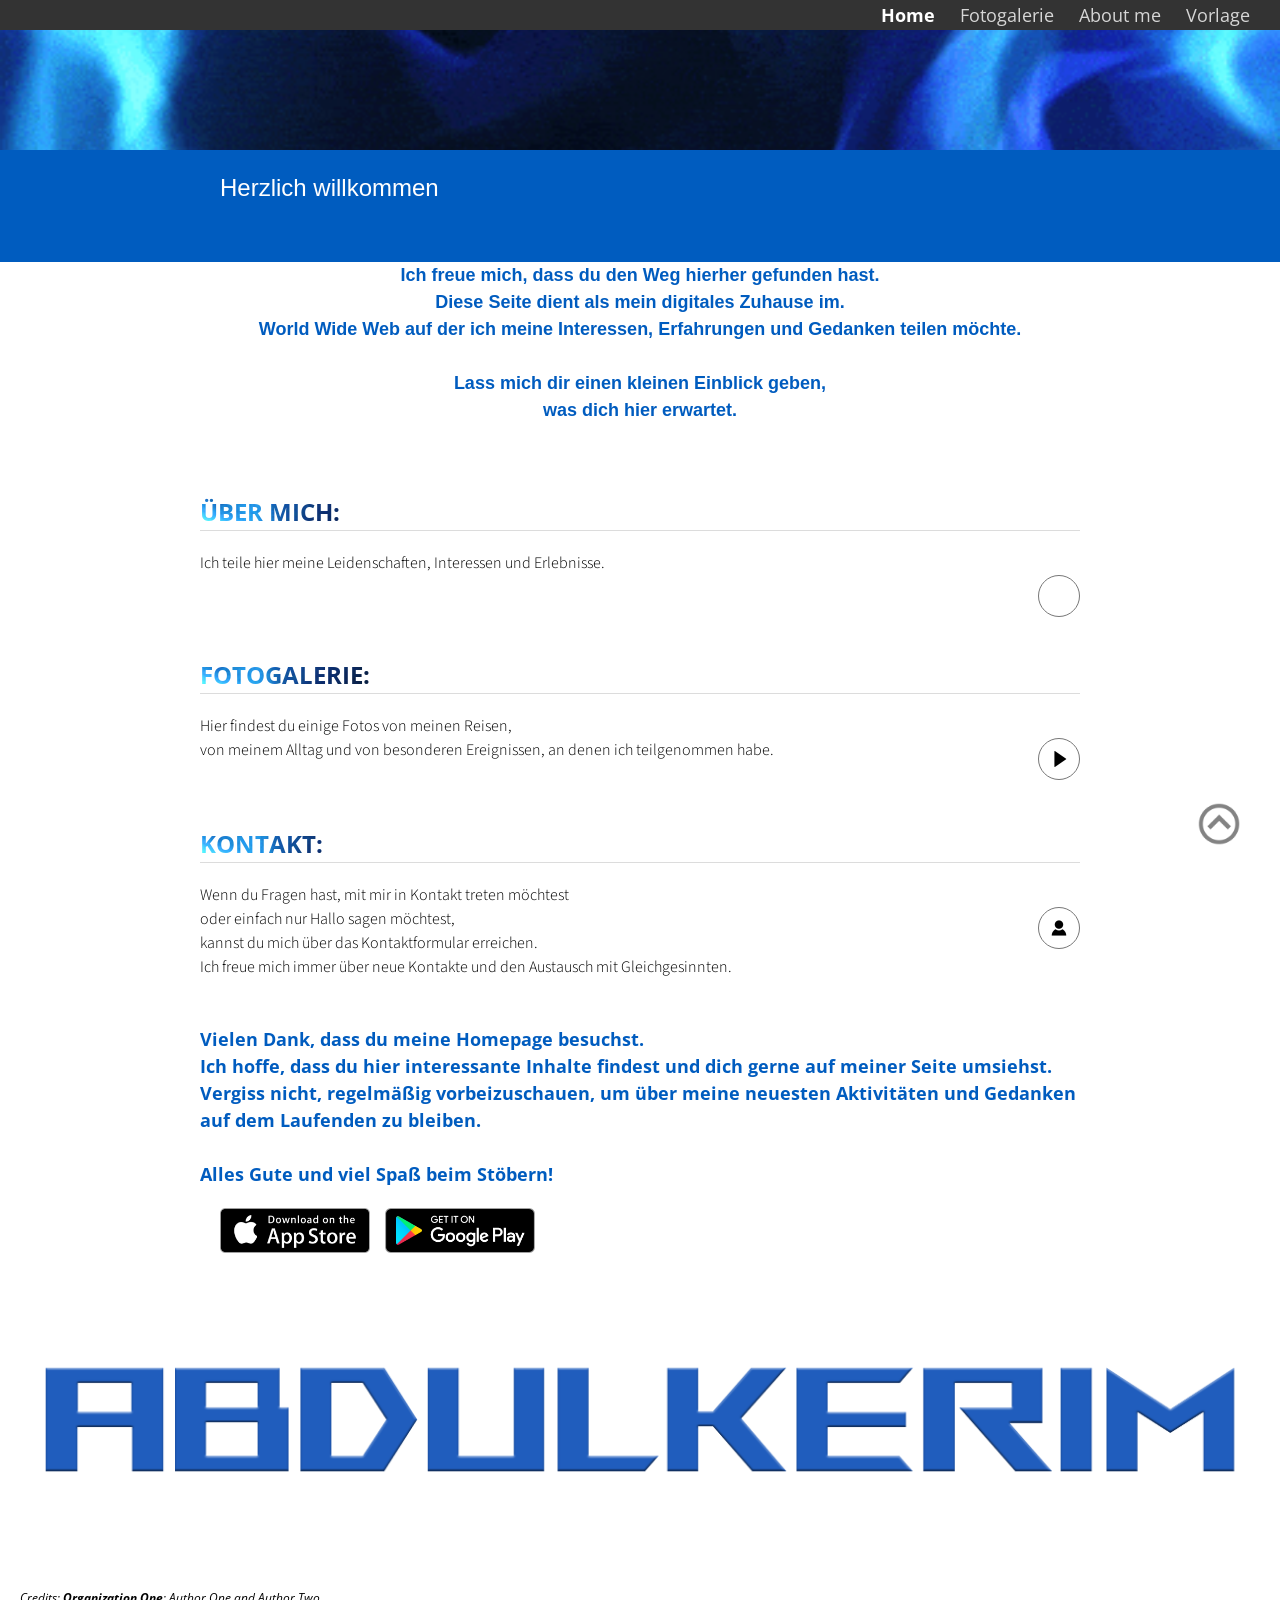
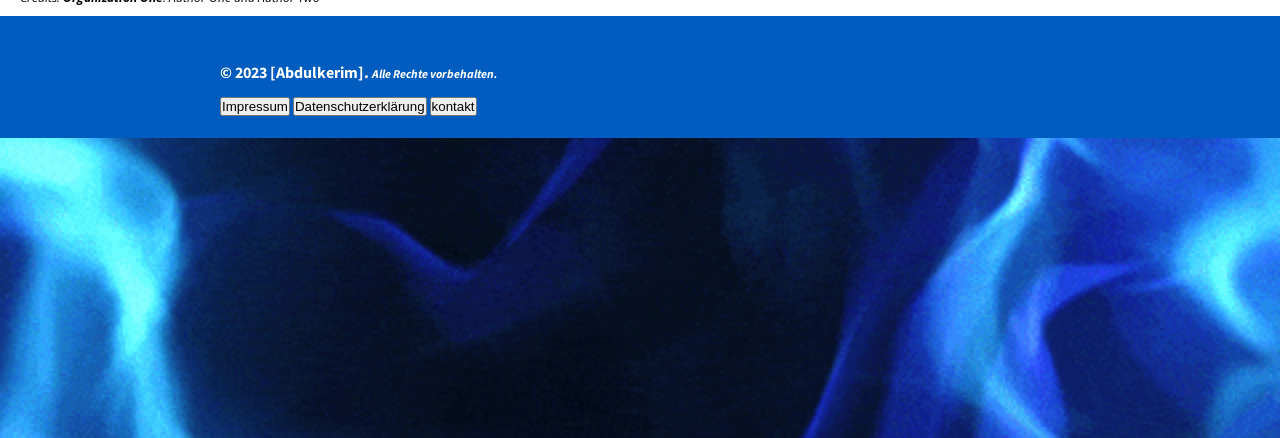
==== commit f12e22b8: "Update index.html" ====
--- a/index.html
+++ b/index.html
@@ -3,7 +3,7 @@
 <head>
   <title>Abdulkerim</title>
   <meta charset="utf-8" name="viewport" content="width=device-width, initial-scale=1">
-    <link rel="icon" type="image/png" href="icon.png"/>
+    <link rel="icon" type="image/png" href="img/icon.png"/>
   <link href="https://use.fontawesome.com/releases/v5.2.0/css/all.css" media="screen" rel="stylesheet" type="text/css" />
   <link href="css/frame.css" media="screen" rel="stylesheet" type="text/css" />
   <link href="css/controls.css" media="screen" rel="stylesheet" type="text/css" />
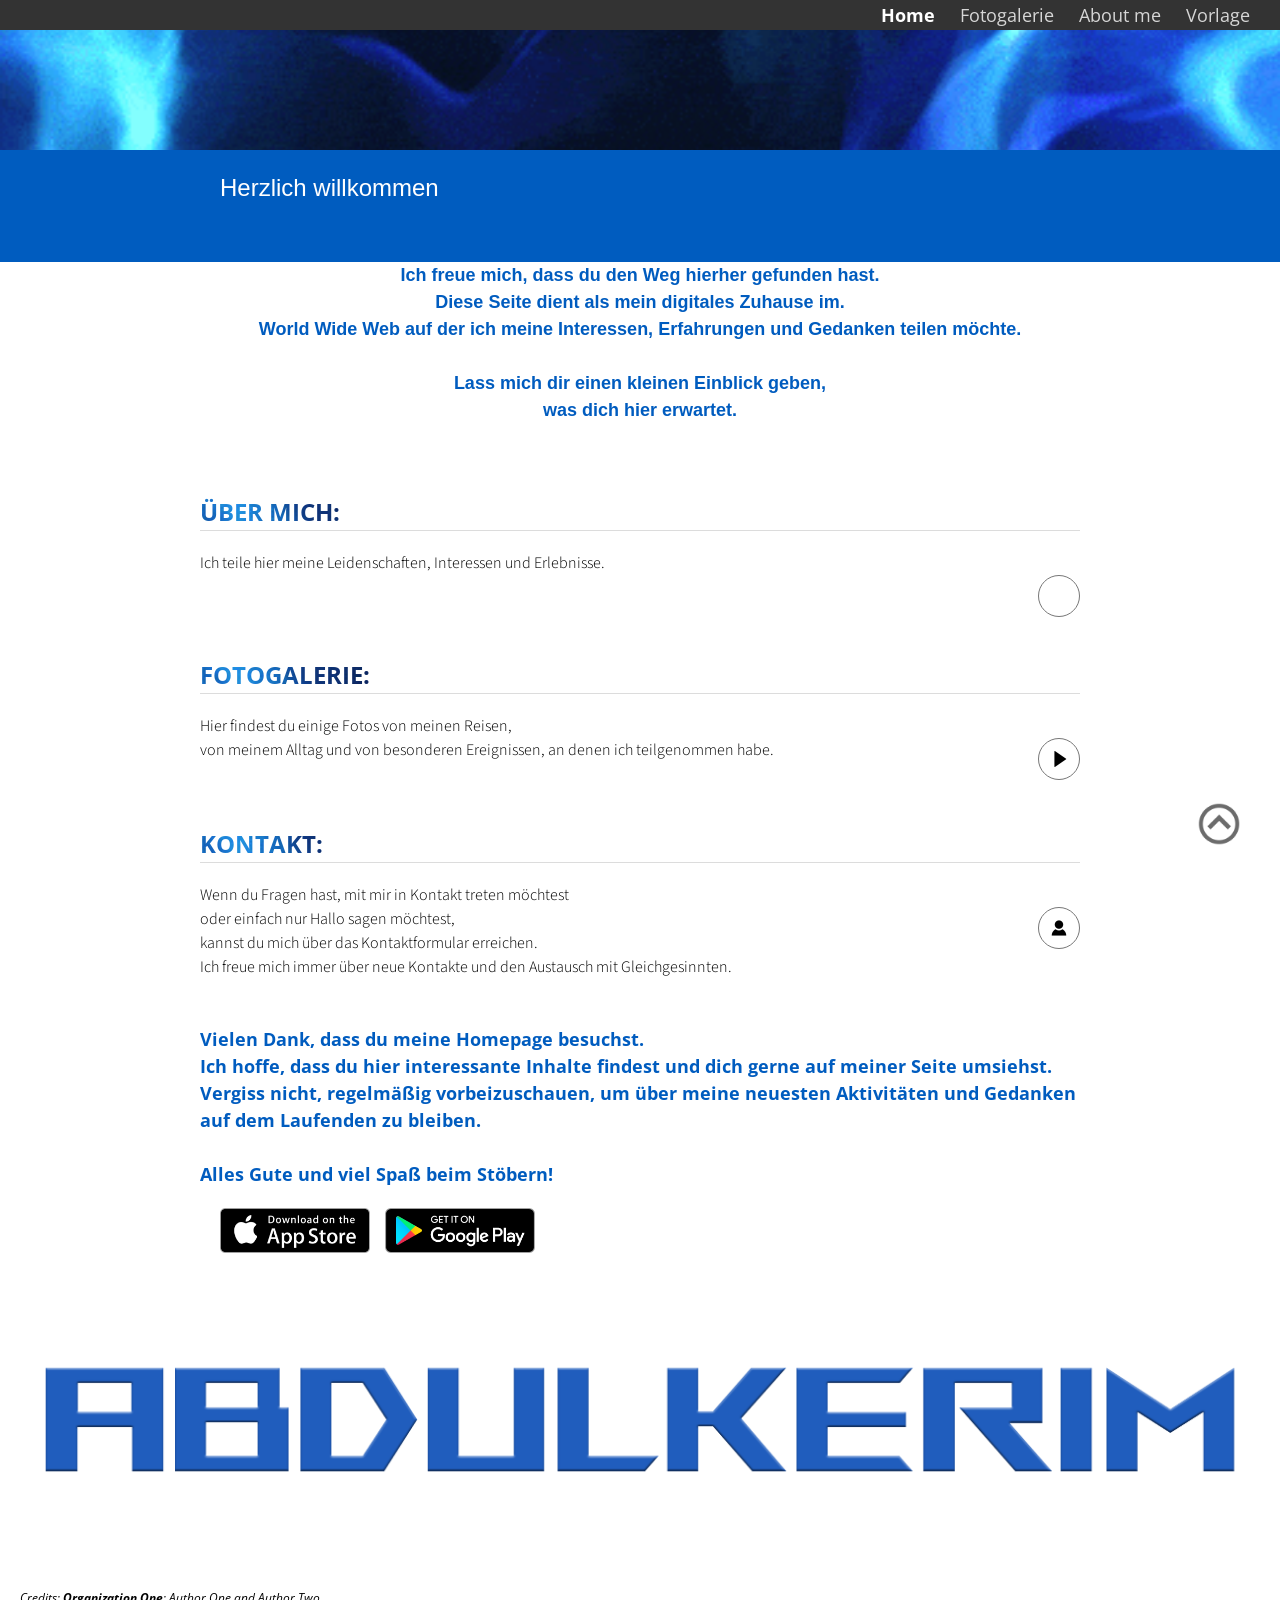
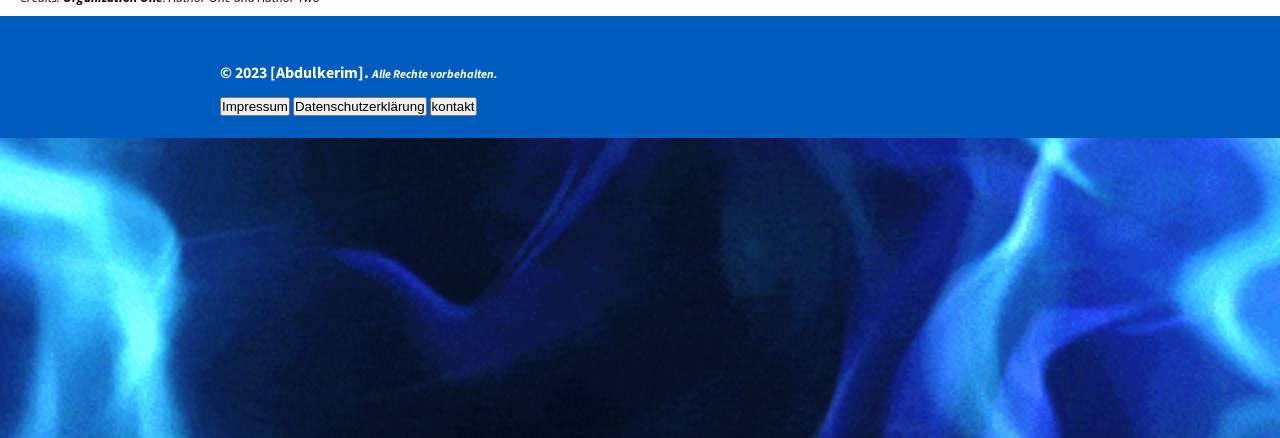
==== commit 97444d6e: "Update index.html" ====
--- a/index.html
+++ b/index.html
@@ -3,7 +3,7 @@
 <head>
   <title>Abdulkerim</title>
   <meta charset="utf-8" name="viewport" content="width=device-width, initial-scale=1">
-    <link rel="icon" type="image/png" href="img/icon.png"/>
+    <link rel="icon" type="image/png" href="img/icon2.png"/>
   <link href="https://use.fontawesome.com/releases/v5.2.0/css/all.css" media="screen" rel="stylesheet" type="text/css" />
   <link href="css/frame.css" media="screen" rel="stylesheet" type="text/css" />
   <link href="css/controls.css" media="screen" rel="stylesheet" type="text/css" />
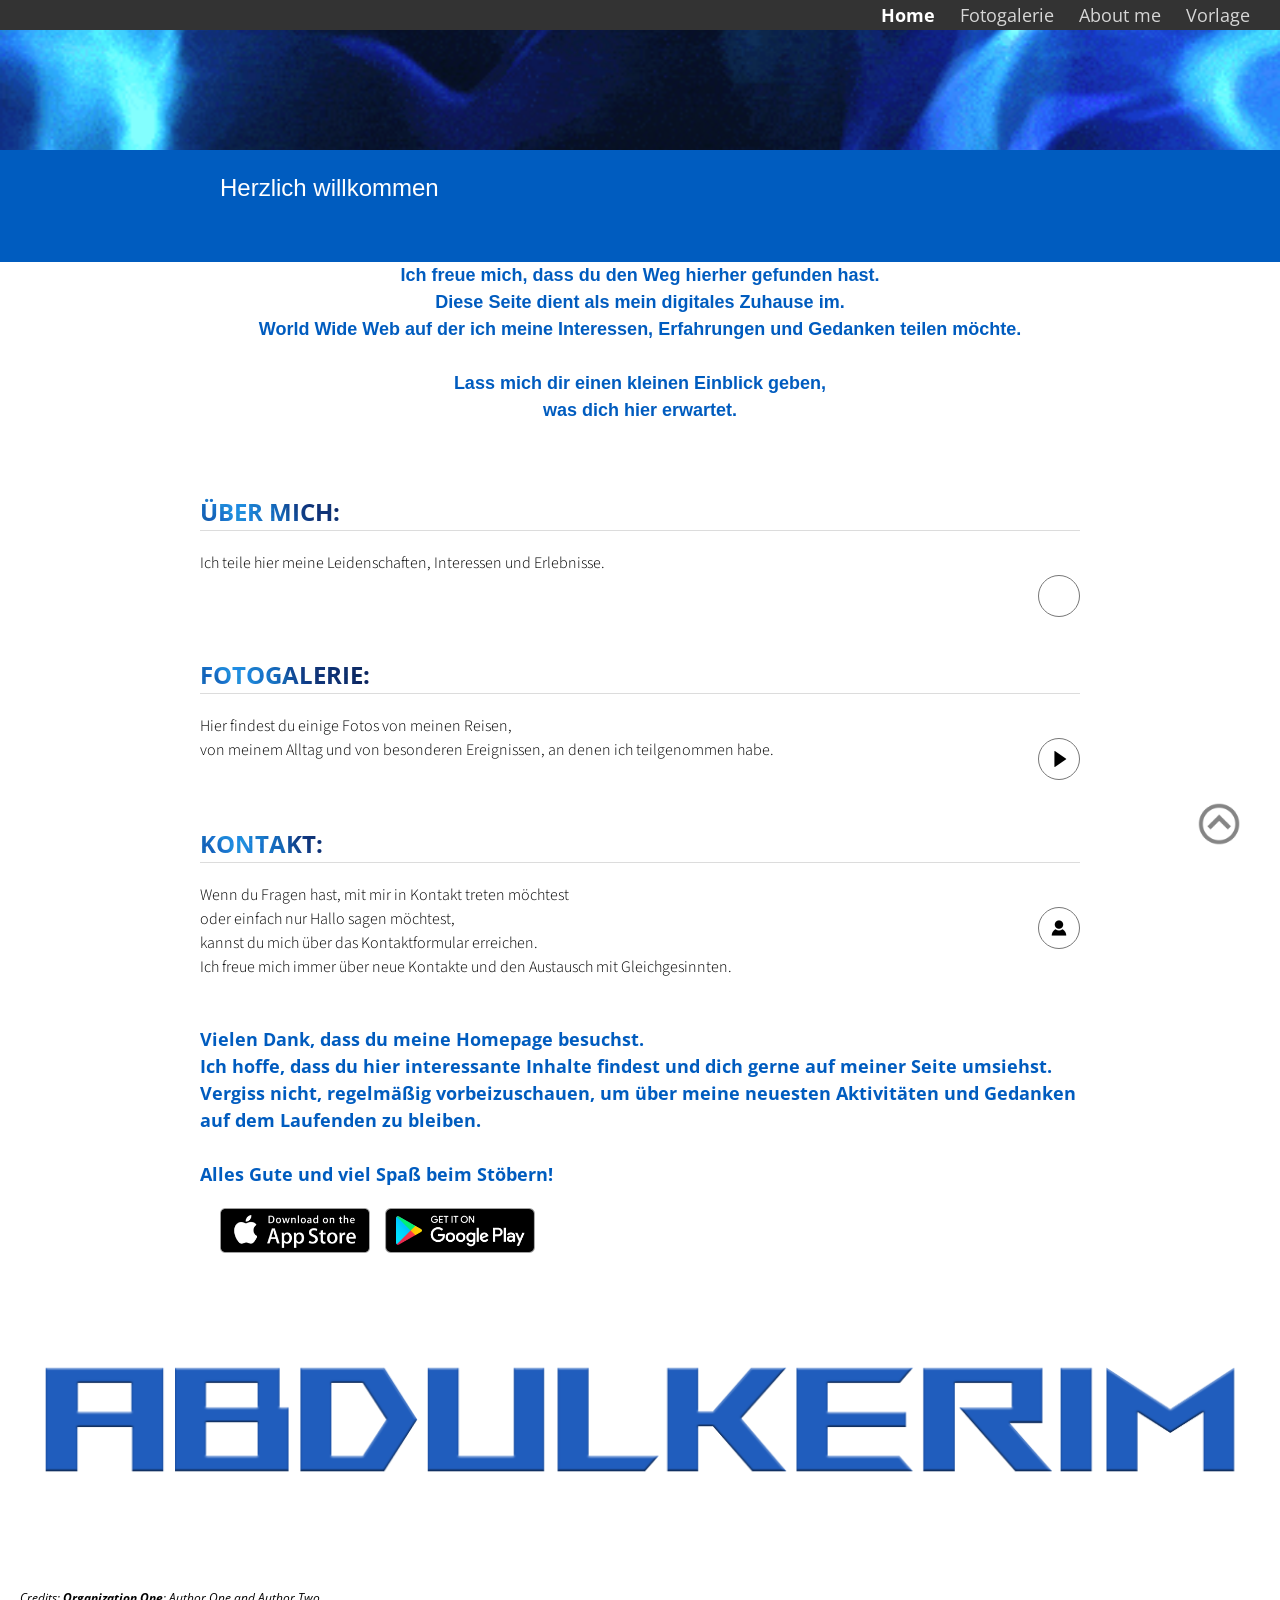
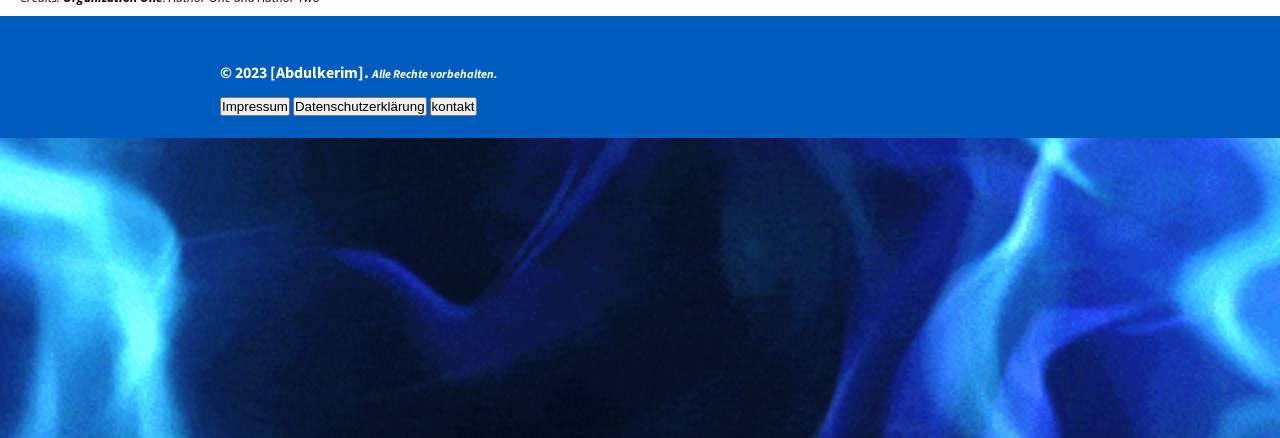
==== commit c4fa5d51: "Update index.html" ====
--- a/index.html
+++ b/index.html
@@ -3,7 +3,7 @@
 <head>
   <title>Abdulkerim</title>
   <meta charset="utf-8" name="viewport" content="width=device-width, initial-scale=1">
-    <link rel="icon" type="image/png" href="img/icon2.png"/>
+    <link rel="icon" type="image/png" href="img/icon3.png"/>
   <link href="https://use.fontawesome.com/releases/v5.2.0/css/all.css" media="screen" rel="stylesheet" type="text/css" />
   <link href="css/frame.css" media="screen" rel="stylesheet" type="text/css" />
   <link href="css/controls.css" media="screen" rel="stylesheet" type="text/css" />
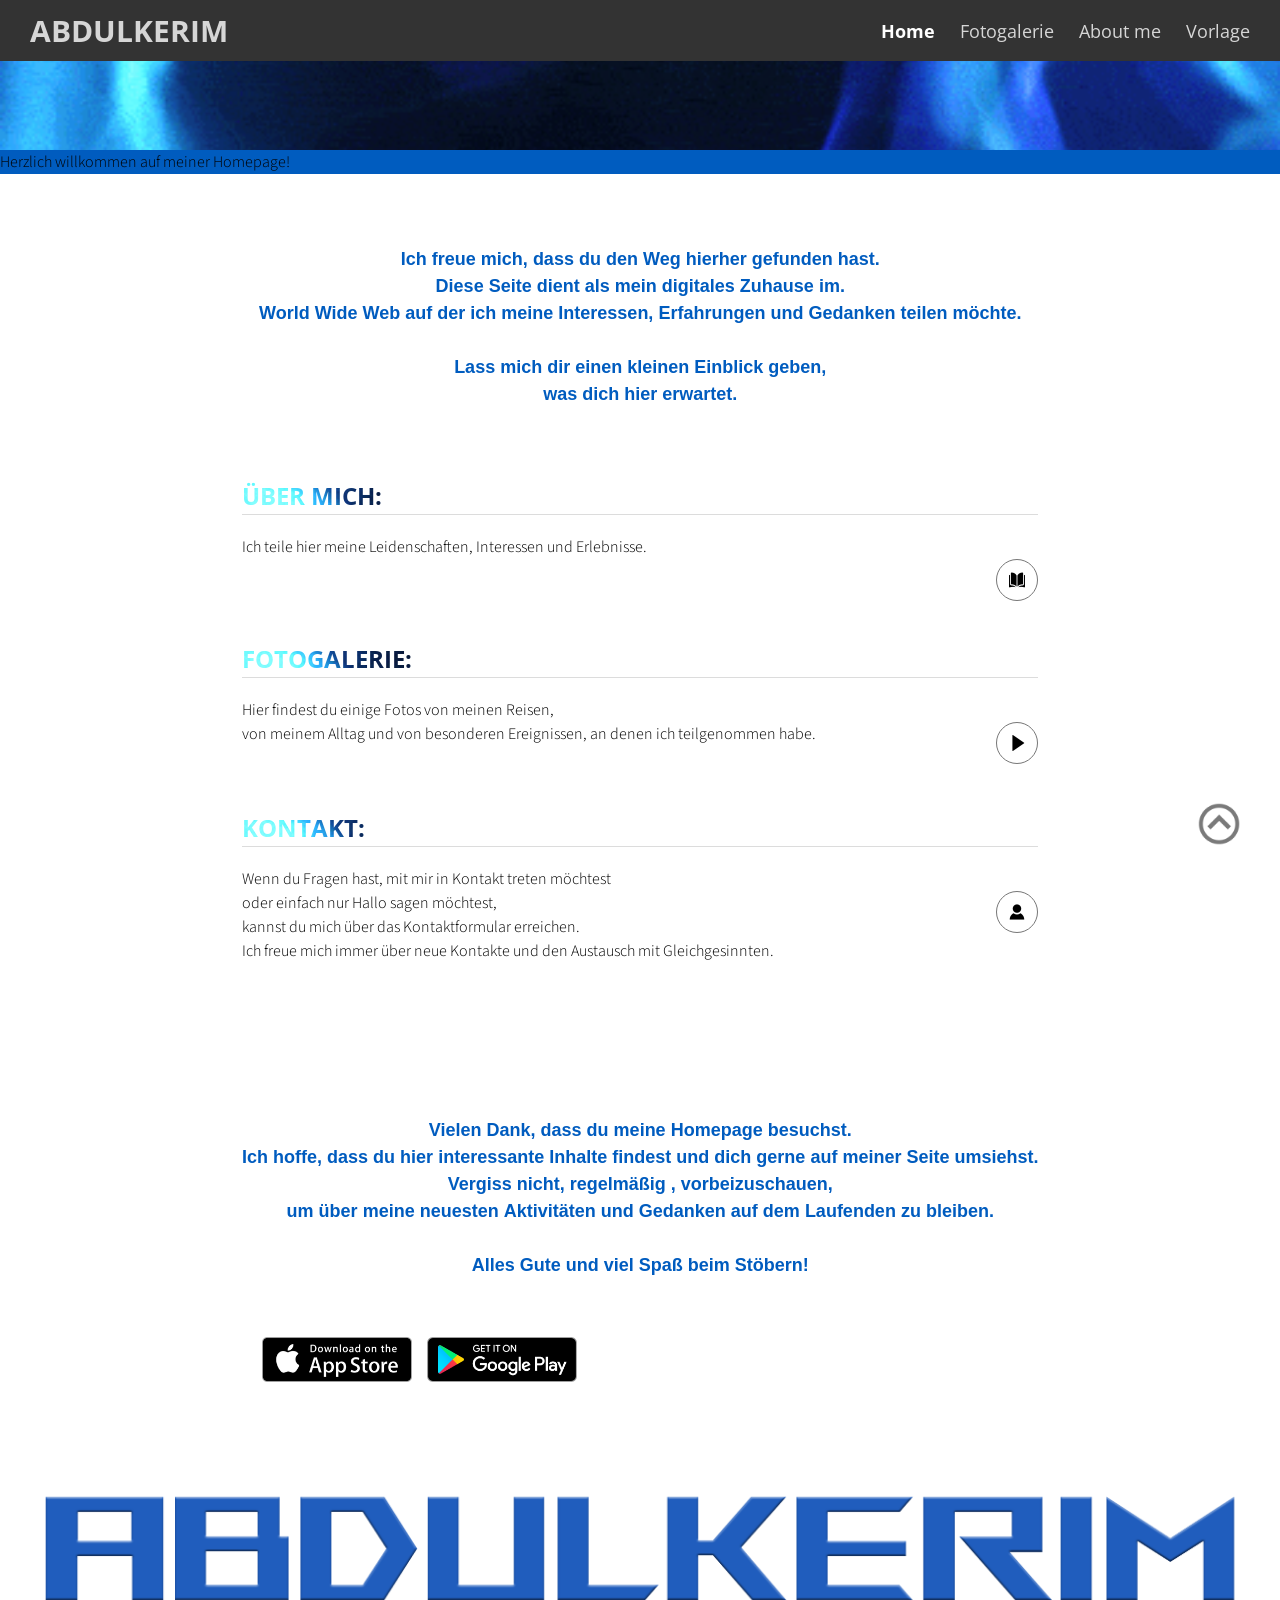
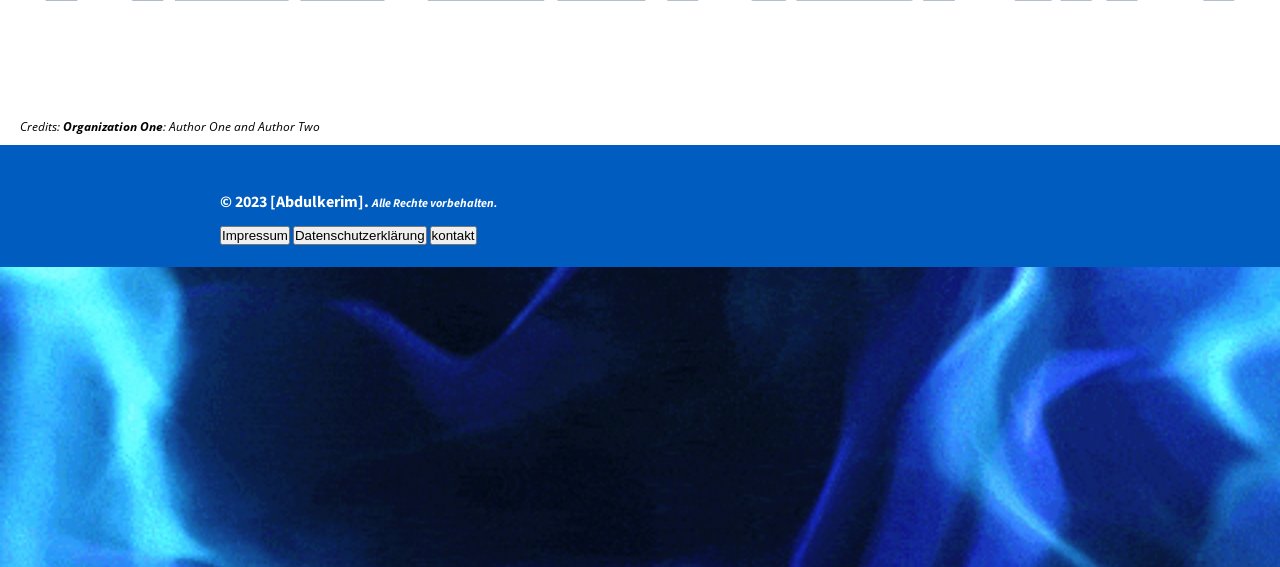
==== commit 01e36400: "" ====
--- a/index.html
+++ b/index.html
@@ -2,8 +2,9 @@
 <html>
 <head>
   <title>Abdulkerim</title>
+
   <meta charset="utf-8" name="viewport" content="width=device-width, initial-scale=1">
-    <link rel="icon" type="image/png" href="img/icon3.png"/>
+  <link rel="icon" type="image/png" href="icon.png">
   <link href="https://use.fontawesome.com/releases/v5.2.0/css/all.css" media="screen" rel="stylesheet" type="text/css" />
   <link href="css/frame.css" media="screen" rel="stylesheet" type="text/css" />
   <link href="css/controls.css" media="screen" rel="stylesheet" type="text/css" />
@@ -35,11 +36,7 @@
     <div class="banner">
       <div class="banner-table flex-column">
         <div class="flex-row">
-          <div class="flex-item flex-item-stretch-2 flex-column">
-            
-            <diva>Herzlich willkommen</diva> 
-  <diva>auf meiner Homepage!</diva>
-  </div>
+ Herzlich willkommen auf meiner Homepage!
 </div>
 </div>
 </div>
@@ -49,6 +46,7 @@
     <div class="flex-row">
       <div class="flex-item flex-item-stretch-2 flex-column">
         <div class="content">
+          <br><br><br>
             
         <h1>
             <span>Ich</span>
@@ -148,12 +146,57 @@
   <button onclick="closePopup()">Zurück</button></div>
 <!-------------------------------------------------------------------------------------------->
 <!-------------------------------------------------------------------------------------------->
-        <p><h3 style="color: #005cbf;" class="text"><br>
-          Vielen Dank, dass du meine Homepage besuchst.<br>
-          Ich hoffe, dass du hier interessante Inhalte findest und dich gerne auf meiner Seite umsiehst.<br>
-          Vergiss nicht, regelmäßig vorbeizuschauen, um über meine neuesten Aktivitäten und Gedanken auf dem Laufenden zu bleiben.
-          <br><br>Alles Gute und viel Spaß beim Stöbern!</h3></p>
-<!-------------------------------------------------------------------------------------------->
+    
+<!-------------------------------------------------------------------------------------------->
+<br><br><br><br><br><br>
+<h1>
+  <span>Vielen</span>
+  <span>Dank,</span>
+  <span>dass</span>
+  <span>du</span>
+  <span>meine</span>
+  <span>Homepage</span>
+  <span> besuchst.</span>
+  <Br>
+  <span>Ich</span>
+  <span>hoffe,</span>
+  <span>dass</span>
+  <span>du</span>
+  <span>hier</span>
+  <span>interessante</span>
+  <span>Inhalte</span>
+  <span>findest</span>
+  <span>und</span>
+  <span>dich</span>
+  <span>gerne</span>
+  <span>auf</span>
+  <span>meiner</span>
+  <span>Seite</span>
+  <span>umsiehst.</span>
+  <BR>
+  <span>Vergiss</span>
+  <span>nicht,</span>
+  <span>regelmäßig</span>
+  <span>,</span>
+  <span>vorbeizuschauen,</span>
+  <BR>
+  <span>um</span>
+  <span>über</span>
+  <span>meine</span>
+  <span>neuesten</span>
+  <span>Aktivitäten</span>
+  <span>und</span>
+  <span>Gedanken</span>
+  <span>auf</span>
+  <span>dem</span>
+  <span>Laufenden</span>
+  <span>zu</span>
+  <span>bleiben.</span>
+  <br><br>
+  <span>Alles Gute</span>
+  <span>und viel Spaß beim Stöbern!</span>
+</h1>
+<BR><br>
 <!-------------------------------------------------------------------------------------------->
 <!-- Teilen -->        
         <div class="flex-row-space-between">
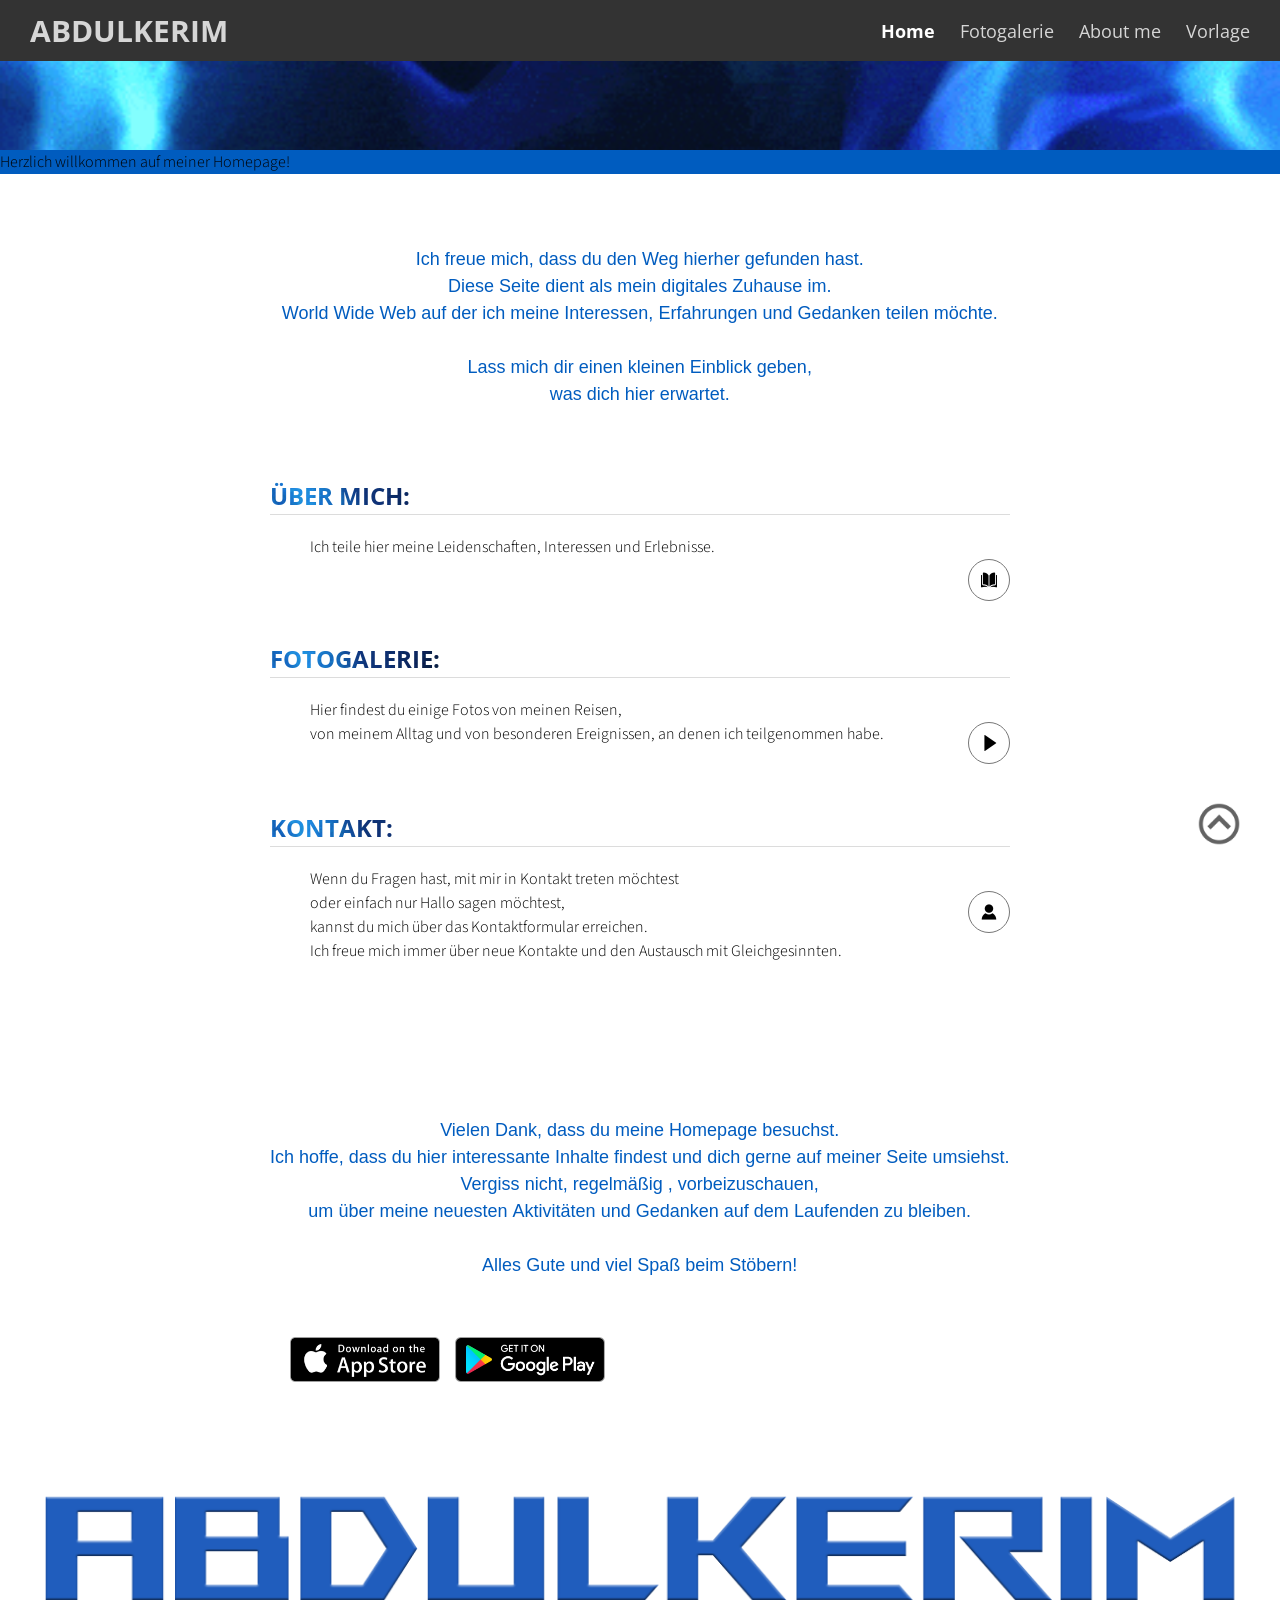
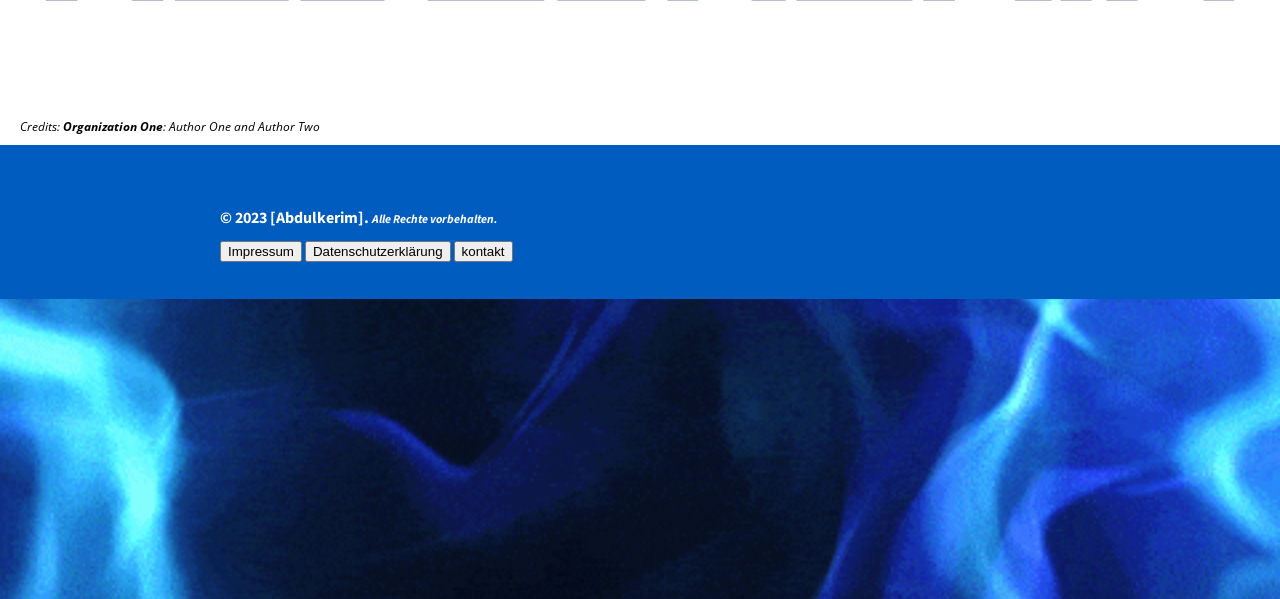
==== commit e2181735: "" ====
--- a/index.html
+++ b/index.html
@@ -16,6 +16,7 @@
   <link href="https://fonts.googleapis.com/css?family=Source+Sans+Pro:400,700" rel="stylesheet">
   <script src="https://ajax.googleapis.com/ajax/libs/jquery/3.3.1/jquery.min.js"></script>
  
+  <script src="f.js"></script>
 
   <script src="js/menu.js"></script>
   <script src="js/footer.js"></script>
@@ -47,8 +48,10 @@
       <div class="flex-item flex-item-stretch-2 flex-column">
         <div class="content">
           <br><br><br>
-            
-        <h1>
+
+                <div class="scroll-animation">
+  
+          <div class="scroll-animatio">
             <span>Ich</span>
             <span>freue</span>
             <span>mich,</span>
@@ -95,8 +98,8 @@
             <span> dich</span>
             <span>hier</span>
             <span>erwartet.</span>
-     </h1>
-          
+          </div>
+                </div>
         
         
         <div class="content-table flex-column">
@@ -149,7 +152,9 @@
     
 <!-------------------------------------------------------------------------------------------->
 <br><br><br><br><br><br>
-<h1>
+<div class="scroll-animation">
+
+<div class="scroll-animatio">
   <span>Vielen</span>
   <span>Dank,</span>
   <span>dass</span>
@@ -195,8 +200,7 @@
   <br><br>
   <span>Alles Gute</span>
   <span>und viel Spaß beim Stöbern!</span>
-</h1>
-<BR><br>
+</div></div><BR><br>
 <!-------------------------------------------------------------------------------------------->
 <!-- Teilen -->        
         <div class="flex-row-space-between">
--- a/f.css
+++ b/f.css
@@ -1,29 +1,32 @@
+.scroll-animation {
+  opacity: 0;
+  transform: translateY(50px);
+  transition: opacity 3.5s ease-out, transform 3.5s ease-out;
+}
+
+.scroll-animation.show {
+  opacity: 1;
+  transform: translateY(0);
+}
+
+
+
+/**text index**/
 @import url("https://fonts.googleapis.com/css?family=Montserrat&display=swap");
 
-* {
-  padding: 0;
-  margin: 0;
-}
-
-body {
-  display: flex;
-  flex-direction: column;
-  justify-content: center;
-  align-items: center;
-}
-
-h1 {
+.scroll-animatio {
     font-size: 18px;
     color:  #005cbf;
     font-weight: Helvetica;
     font-family: 'Helvetica';
-  text-align: center;
-  transform: scale(0.94);
-  animation: scale 3s forwards cubic-bezier(0.5, 1, 0.89, 1);
-}
+    text-align: center;
+   transform: scale(0.94);
+    animation: scale 3s forwards cubic-bezier(0.5, 1, 0.89, 1);
+}
+
 @keyframes scale {
   100% {
-    transform: scale(1);
+   transform: scale(1);
   }
 }
 
@@ -33,22 +36,19 @@
   filter: blur(4px);
 }
 
+
 span:nth-child(1) {
   animation: fade-in 0.8s 0.1s forwards cubic-bezier(0.11, 0, 0.5, 0);
 }
-
 span:nth-child(2) {
   animation: fade-in 0.8s 0.2s forwards cubic-bezier(0.11, 0, 0.5, 0);
 }
-
 span:nth-child(3) {
   animation: fade-in 0.8s 0.3s forwards cubic-bezier(0.11, 0, 0.5, 0);
 }
-
 span:nth-child(4) {
   animation: fade-in 0.8s 0.4s forwards cubic-bezier(0.11, 0, 0.5, 0);
 }
-
 span:nth-child(5) {
   animation: fade-in 0.8s 0.5s forwards cubic-bezier(0.11, 0, 0.5, 0);
 }
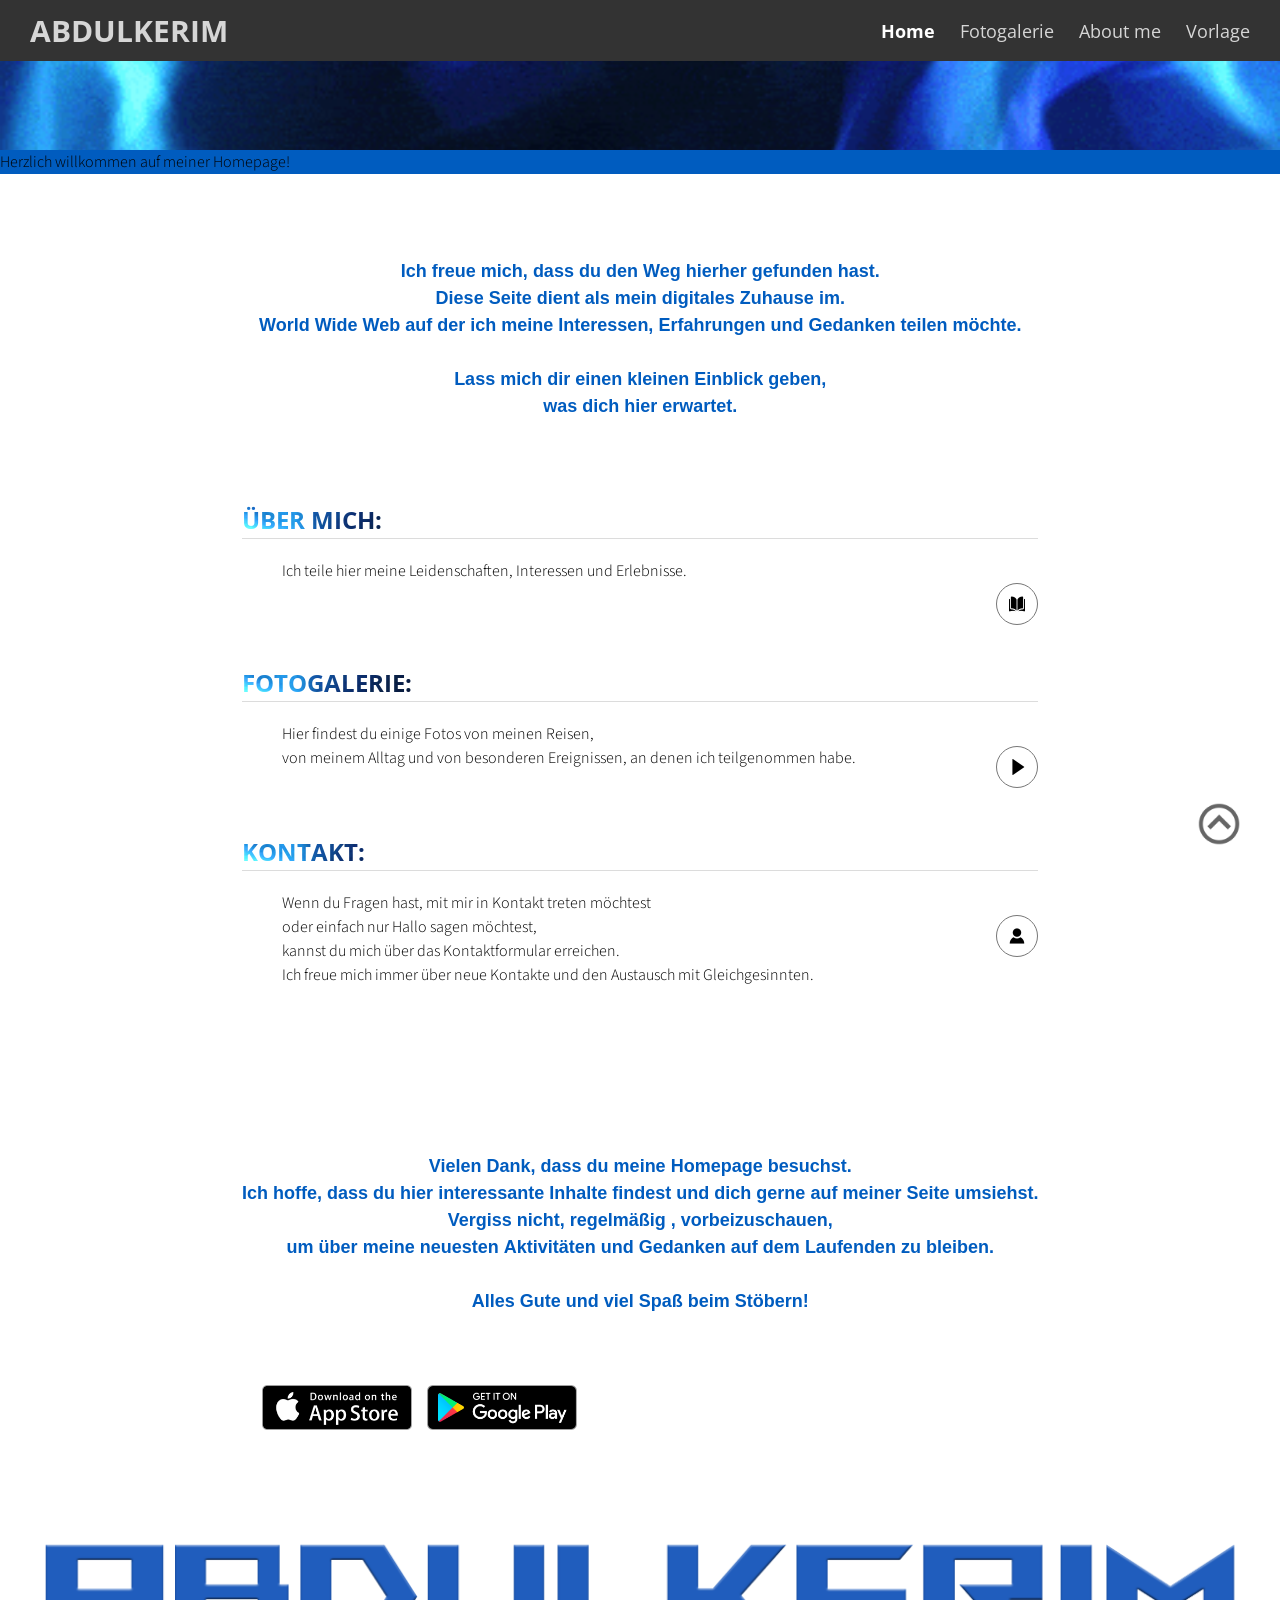
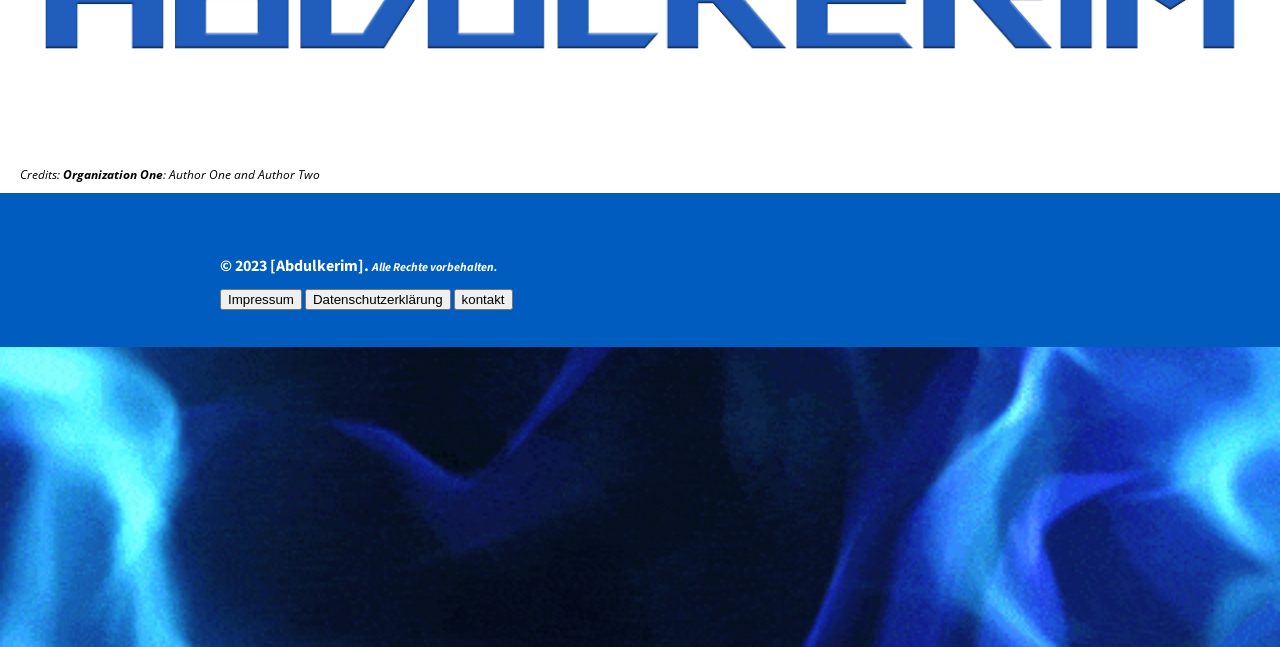
==== commit 7469e616: "" ====
--- a/index.html
+++ b/index.html
@@ -51,7 +51,7 @@
 
                 <div class="scroll-animation">
   
-          <div class="scroll-animatio">
+          <h1>
             <span>Ich</span>
             <span>freue</span>
             <span>mich,</span>
@@ -99,7 +99,7 @@
             <span>hier</span>
             <span>erwartet.</span>
           </div>
-                </div>
+        </h1>
         
         
         <div class="content-table flex-column">
@@ -153,8 +153,7 @@
 <!-------------------------------------------------------------------------------------------->
 <br><br><br><br><br><br>
 <div class="scroll-animation">
-
-<div class="scroll-animatio">
+  <h1>
   <span>Vielen</span>
   <span>Dank,</span>
   <span>dass</span>
@@ -199,8 +198,8 @@
   <span>bleiben.</span>
   <br><br>
   <span>Alles Gute</span>
-  <span>und viel Spaß beim Stöbern!</span>
-</div></div><BR><br>
+  <span>und viel Spaß beim Stöbern!</span></h1>
+</div><BR><br>
 <!-------------------------------------------------------------------------------------------->
 <!-- Teilen -->        
         <div class="flex-row-space-between">
--- a/f.css
+++ b/f.css
@@ -14,19 +14,19 @@
 /**text index**/
 @import url("https://fonts.googleapis.com/css?family=Montserrat&display=swap");
 
-.scroll-animatio {
+
+h1 {
     font-size: 18px;
     color:  #005cbf;
     font-weight: Helvetica;
     font-family: 'Helvetica';
-    text-align: center;
-   transform: scale(0.94);
-    animation: scale 3s forwards cubic-bezier(0.5, 1, 0.89, 1);
-}
-
+  text-align: center;
+  transform: scale(0.94);
+  animation: scale 3s forwards cubic-bezier(0.5, 1, 0.89, 1);
+}
 @keyframes scale {
   100% {
-   transform: scale(1);
+    transform: scale(1);
   }
 }
 
@@ -36,19 +36,22 @@
   filter: blur(4px);
 }
 
-
 span:nth-child(1) {
   animation: fade-in 0.8s 0.1s forwards cubic-bezier(0.11, 0, 0.5, 0);
 }
+
 span:nth-child(2) {
   animation: fade-in 0.8s 0.2s forwards cubic-bezier(0.11, 0, 0.5, 0);
 }
+
 span:nth-child(3) {
   animation: fade-in 0.8s 0.3s forwards cubic-bezier(0.11, 0, 0.5, 0);
 }
+
 span:nth-child(4) {
   animation: fade-in 0.8s 0.4s forwards cubic-bezier(0.11, 0, 0.5, 0);
 }
+
 span:nth-child(5) {
   animation: fade-in 0.8s 0.5s forwards cubic-bezier(0.11, 0, 0.5, 0);
 }
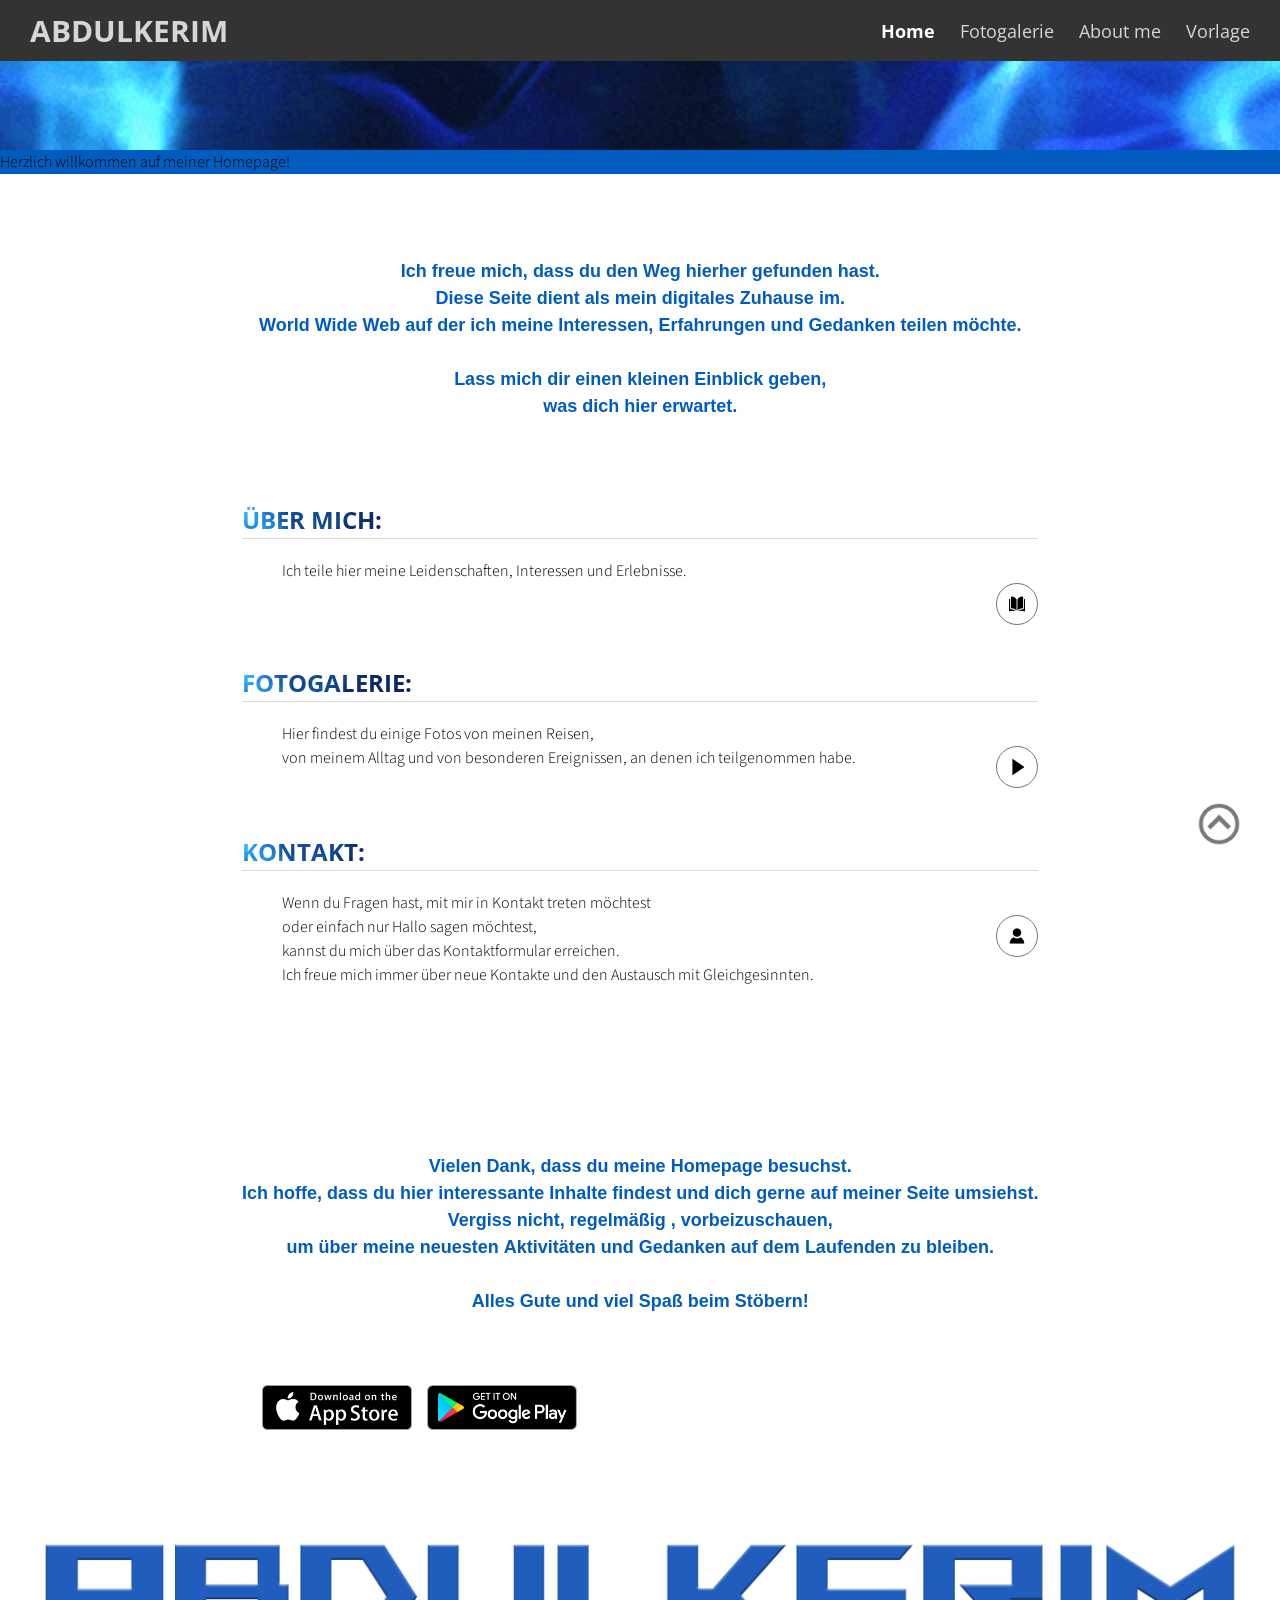
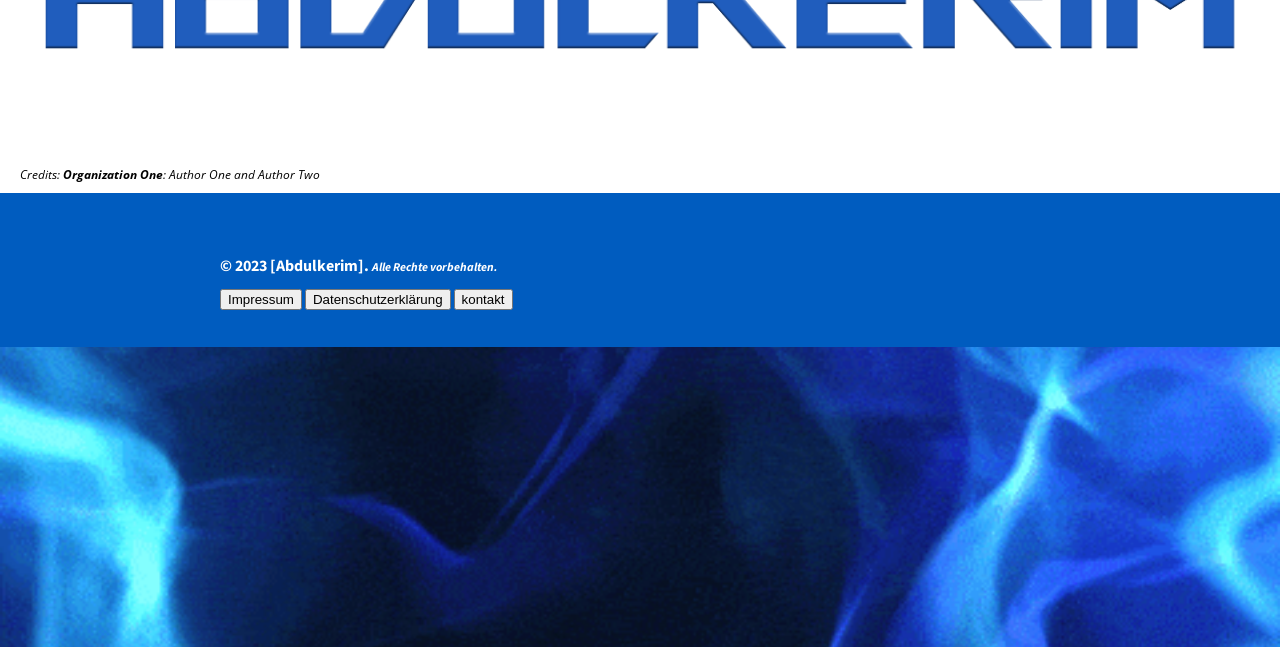
==== commit 1f0c06e1: "Update index.html" ====
--- a/index.html
+++ b/index.html
@@ -39,6 +39,11 @@
         <div class="flex-row">
  Herzlich willkommen auf meiner Homepage!
 </div>
+
+<script async src="https://cse.google.com/cse.js?cx=51601546fd023425c">
+</script>
+<div class="gcse-search"></div>
+
 </div>
 </div>
 
--- a/f.css
+++ b/f.css
@@ -1,15 +1,48 @@
+.container {
+  height: 1000px; /* Adjust as per your needs */
+}
 .scroll-animation {
   opacity: 0;
   transform: translateY(50px);
-  transition: opacity 3.5s ease-out, transform 3.5s ease-out;
-}
-
+  transition: opacity 0.5s ease-out, transform 0.5s ease-out;
+}
 .scroll-animation.show {
   opacity: 1;
   transform: translateY(0);
 }
 
-
+.scroll-animationD {
+  opacity: 0;
+  transform: translateY(-50px);
+  transition: opacity 0.5s ease-out, transform 0.5s ease-out;}
+.scroll-animationD.show {
+  opacity: 1;
+  transform: translateY(0);
+}
+
+.scroll-animationL {
+  opacity: 0;
+  transform: translateX(-50px);
+  transition: opacity 0.5s ease-out, transform 0.5s ease-out;}
+.scroll-animationL.show {
+  opacity: 1;
+  transform: translateX(0);
+}
+
+.scroll-animationR {
+  opacity: 0;
+  transform: translateX(50px);
+  transition: opacity 1s ease-out, transform 1s ease-out;
+}
+.scroll-animationR.show {
+  opacity: 1;
+  transform: translateX(0);
+}
+
+.scrolled {
+  opacity: 1;
+  transform: translateX(0);
+}
 
 /**text index**/
 @import url("https://fonts.googleapis.com/css?family=Montserrat&display=swap");
